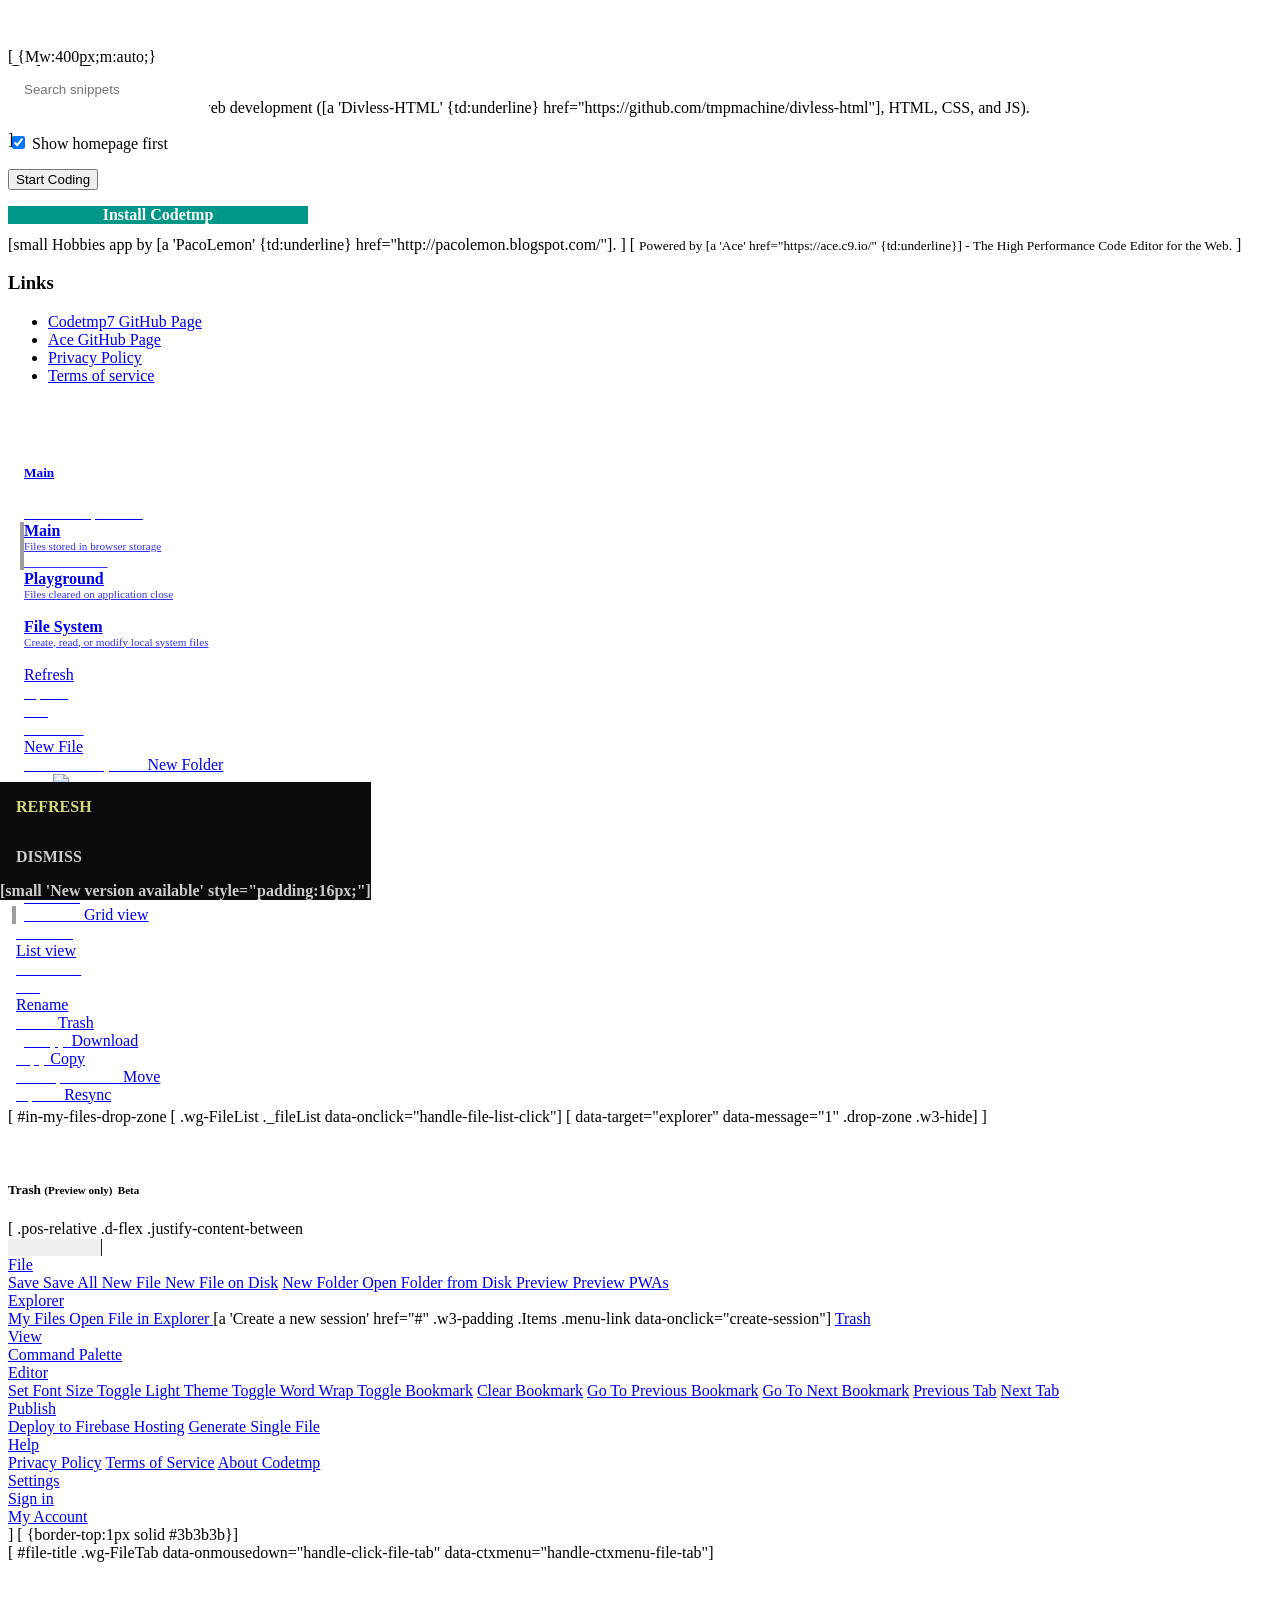
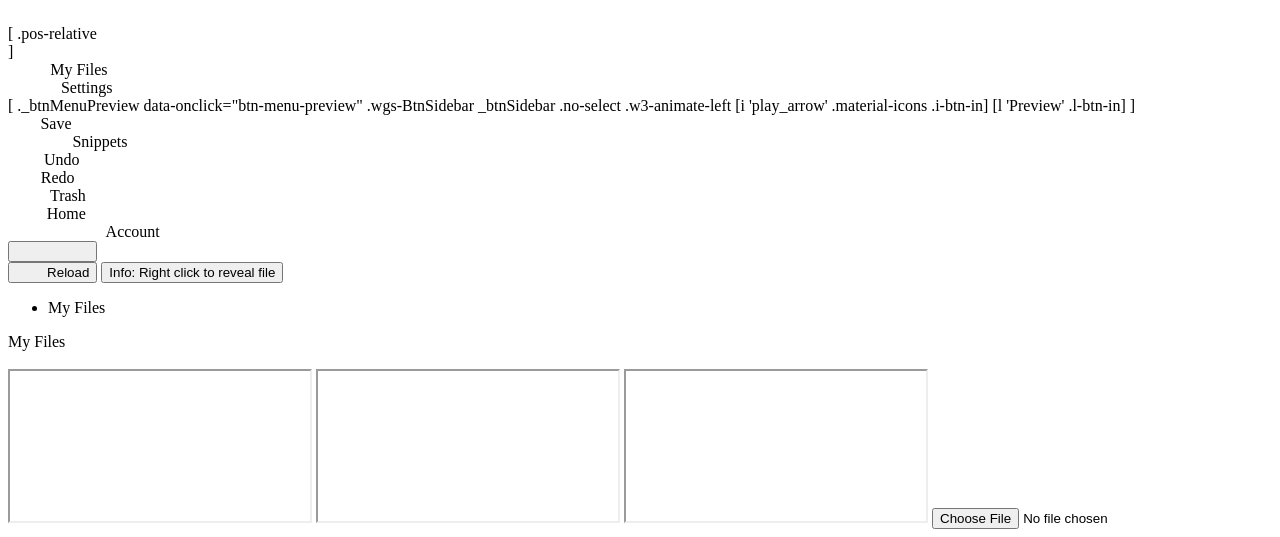
==== codetmp/.divless/index.html @ efb69589 "zap" ====
<!DOCTYPE html>
<html class="ov-hidden">
<head>
  <title>Codetmp7</title>
  <meta charset='utf-8'/>
  <meta name="mobile-web-app-capable" content="yes">
  <meta name="apple-mobile-web-app-capable" content="yes">
  <meta name='viewport' content='width=device-width, initial-scale=1, maximum-scale=1'>
  <meta content="Temporary web app online code editor" name="Description"/>
  <meta content="Temporary web app online code editor" property="og:description"/>
  <meta content="Codetmp" property="og:title"/>
  <meta content="notranslate" name="google"/>
  <meta content="assets/images/192.png" property="og:image"/>
  <link rel="manifest" href="manifest.json" crossorigin="use-credentials"/>
  <link rel="apple-touch-icon" sizes="128x128" href="assets/images/128ap.png">
  <link rel="shortcut icon" sizes="16x16" type='image/x-icon' href="[data-uri]">
  
  <!-- # css -->
  <link rel="stylesheet" href="css/style.css"/>
  <link rel="stylesheet" href="css/widgets.css"/>
  <link rel="stylesheet" href="css/app.css"/>
  <link rel="stylesheet" href="css/skin-default.css"/>
  <link rel="stylesheet" href="css/file-tree.css"/>

  <!-- <link href="https://fonts.googleapis.com/css2?family=Material+Icons+Round" rel="stylesheet"> -->
</head>
<body class="bg5" data-view-group="feat features-cloud" data-view-states="">
  
  <style id="preload-material">.material-icons{max-width:37.5px;overflow:hidden;color:transparent}</style>

  <div id="main-editor">
    <div class="w3-rest pos-relative h-100">
      <div id="in-home" class="in-window in-content col1 active">
        <div style="top:0;left:0;overflow:auto;z-index:2;" class="w-100 h-100 absolute">
          <div class="w3-hide-small" style="height:34px;"></div>
          
          <div class="w3-padding homepage-content">
            <div>
              <h3 style="font-weight:bold;margin-bottom: 0">Codetmp7</h3>
              <p>Web IDE for serverless static web development ([a 'Divless-HTML' {td:underline} href="https://github.com/tmpmachine/divless-html"], HTML, CSS, and JS).</p>
              <p>
                <input id="check-show-homepage" class="w3-check" type="checkbox" checked oninput="ui.ToggleHomepageSetting()"/> <label for="check-show-homepage">Show homepage first</label>
              </p>
              <button class="d-block " data-onclick="toggle-homepage">
                Start Coding
              </button>
              <div style="height:1rem"></div>
              <div class="w3-button w3-border d-block w3-hide" style="text-align: center;background: #009688;color:#fff;max-width: 300px" id="buttonInstall">
                <div class="w3-small w3-padding-small" style="font-weight:bold;">Install Codetmp</div>
              </div>
              <div style="height:12px"></div>
              [small 
                Hobbies app by [a 'PacoLemon' {td:underline} href="http://pacolemon.blogspot.com/"].
              ]
              [
                <small>Powered by [a 'Ace' href="https://ace.c9.io/" {td:underline}] - The High Performance Code Editor for the Web.</small>
              ]
            </div>
            <div>
              <h3 style="font-weight:bold;">Links</h3>
              <ul class="c links">
                <li><a href="https://github.com/tmpmachine/codetmp">Codetmp7 GitHub Page</a></li>
                <li><a href="https://github.com/ajaxorg/ace">Ace GitHub Page</a></li>
                <li><a href="pages/PP.html">Privacy Policy</a></li>
                <li><a href="pages/TOS.html">Terms of service</a></li>
              </ul>
            </div>
          </div>
        </div>
      </div>

      <div id="in-home-block" class="in-window in-block" style="z-index:0;"></div>

      <!-- # file manager -->
      <div id="in-my-files" class="in-window in-content col1 d-grid">

        <div class="w3-hide-small" style="height:34px;"></div>
        
        <div>

          <div class="border-bottom-dark menu-action d-flex" style="align-items: center;padding:8px 12px 0;justify-content: space-between;">  
            
            <div class="w3-left">

              <a href="javascript:void(0)" class="no-select option-menu" ondragstart="return false;" ondrop="return false;" tabindex="0">
                <div class="Btn w3-right w3-hover-none li no-select d-flex" style="align-items: center;padding:0">
                  <h5 class="Btn w3-medium w3-padding-small w3-left no-select" style="font-weight:bold;" id="workspace-title">Main</h5>
                  <i class="Btn material-icons w3-left">arrow_drop_down</i>
                </div>
                <div class="uid-A workspace no-select" onmousedown="event.preventDefault ? event.preventDefault() : event.returnValue = false" style="right:initial;left:0">
                  <div>
                    <div class="Btn w3-padding  active" data-kind="item" data-onclick="change-workspace" data-index="0" data-target="Main" style="grid-template-columns: 1fr auto">
                      <div class="w3-small w3-padding-small" title="Default workspace">
                        <b>Main</b>
                        <div style="opacity: 0.8;font-size: 0.7rem">Files stored in browser storage</div>
                      </div>
                      <i class="material-icons">done_outline</i>
                    </div>
                    <div class="Btn w3-padding " data-kind="item" data-onclick="change-workspace" data-index="1" data-target="Playground" style="grid-template-columns: 1fr auto;align-items: center">
                      <span class="w3-small w3-padding-small" title="Secondary workspace">
                        <b>Playground</b>
                        <div style="opacity: 0.8;font-size: 0.7rem">Files cleared on application close</div>
                      </span>
                      <i class="material-icons">done_outline</i>
                    </div>
                    <div class="Btn w3-padding " data-kind="item" data-onclick="change-workspace" data-index="2" data-target="File System" style="grid-template-columns: 1fr auto;align-items: center">
                      <span class="w3-small w3-padding-small" title="Local system workspace">
                        <b>File System</b>
                        <div style="opacity: 0.8;font-size: 0.7rem">Create, read, or modify local system files</div>
                      </span>
                      <i class="material-icons">done_outline</i>
                    </div>
                  </div>
                </div>
              </a>
              <style type="text/css">
                .option-menu > div .Btn { border-left: 4px solid #9e9e9e; }
                .option-menu > div .Btn:not(.active) { border-left: 4px solid transparent; }
                .workspace .Btn .material-icons { opacity: 0.8 }
                .workspace .Btn:not(.active) .material-icons { visibility: hidden }
              </style>

            </div>

            <div class="w3-right d-flex" style="flex-wrap: wrap;justify-content: flex-end;">
              <div>

                  <a href="javascript:void(0)" class="no-select option-menu authorized " data-onclick="sync-from-drive" tabindex="0" ondragstart="return false;" ondrop="return false;">
                    <div class="Btn w3-button w3-right w3-hover-none li">
                      <div class="Btn w3-hide-medium w3-hide-small w3-small w3-padding-small w3-left">Refresh</div>
                      <i class="Btn material-icons">refresh</i>
                    </div>
                  </a>
                  <a href="javascript:void(0)" class="no-select option-menu" tabindex="0" ondragstart="return false;" ondrop="return false;">
                    <div class="Btn w3-button w3-right w3-hover-none li">
                      <i class="Btn material-icons">add</i>
                    </div>
                    <div class="uid-A">
                      <div>
                        <div class="Btn w3-padding " data-onclick="new-file">
                          <i class="material-icons">note_add</i>
                          <div class="w3-small w3-padding-small" title="New file">New File</div>
                        </div>
                        <div class="Btn w3-padding " data-onclick="new-folder">
                          <i class="material-icons">create_new_folder</i>
                          <span class="w3-small w3-padding-small" title="New folder">New Folder</span>
                        </div>
                        <div class="Btn w3-padding " data-onclick="clone-repo">
                          <div class="d-flex" style="justify-content: center;align-items: center;">
                            <i class="material-icons" style="visibility:hidden">http</i>
                            <img class="material-icons absolute" style="font-size: 1.3em;" src="assets/images/GitHub_Logo.png" width="36">
                          </div>
                          <div class="w3-small w3-padding-small">Clone Git Repository</div>
                        </div>
                        <div class="Btn w3-padding " data-onclick="upload-file">
                          <i class="material-icons">upload_file</i>
                          <span class="w3-small w3-padding-small" title="New folder" data-target="#file-upload">Upload a File</span>
                        </div>
                        <div class="Btn w3-padding " data-onclick="paste">
                          <i class="material-icons">paste</i>
                          <span class="w3-small w3-padding-small Label">Move here</span>
                        </div>
                        <div class="Btn w3-padding " data-onclick="create-workspace">
                          <i class="material-icons">workspaces</i>
                          <span class="w3-small w3-padding-small">Create Workspace</span>
                        </div>
                      </div>
                    </div>
                  </a>
                  <a href="javascript:void(0)" class="no-select option-menu notif-button" tabindex="0" ondragstart="return false;" ondrop="return false;">
                    <div class="Btn w3-button w3-right w3-hover-none li">
                      <i class="Btn material-icons">notifications</i>
                    </div>
                    <div class="uid-A" style="min-width:280px;font-size:0.7rem">
                      <div id="notif-list" class="ov-auto"></div>
                    </div>
                  </a>

              </div>

            </div>

          </div>

          <div class="d-grid" style="grid-template-columns: 1fr auto;padding:4px">

            <div class="ov-auto" style="scroll-behavior: smooth;">
              <div id="breadcrumbs" class="d-inline-flex no-select w3-small w3-padding"></div>
            </div>
            <div class="d-flex" style="justify-content: flex-end;padding:0 8px 0 0;align-items: center;">
              <a href="javascript:void(0)" class="no-select option-menu" tabindex="0" ondragstart="return false;" ondrop="return false;">
                <div class="Btn w3-button w3-right w3-hover-none li">
                  <i id="view-type-icon" class="Btn material-icons">grid_view</i>
                </div>
                <div class="uid-A" style="width: 150px">
                  <div>
                    <div class="Btn w3-padding  active" data-onclick="change-file-list-view" data-type="grid">
                      <i class="material-icons">grid_view</i>
                      <span class="w3-small w3-padding-small" title="New folder">Grid view</span>
                    </div>
                    <div class="Btn w3-padding " data-onclick="change-file-list-view" data-type="list">
                      <i class="material-icons">view_list</i>
                      <div class="w3-small w3-padding-small" title="New file">List view</div>
                    </div>
                  </div>
                </div>
              </a>
              <a href="javascript:void(0)" class="no-select option-menu btn-file-action w3-hide" tabindex="0" ondragstart="return false;" ondrop="return false;">
                <div class="Btn w3-button w3-right w3-hover-none li">
                  <i class="Btn material-icons">more_vert</i>
                </div>
                <div class="uid-A">
                  <div>
                    <div class="Btn d-block w3-padding " data-onclick="file-rename">
                      <i class="material-icons">edit</i>
                      <div class="w3-small w3-padding-small">Rename</div>
                    </div>
                    <div class="Btn d-block w3-padding " data-onclick="file-delete">
                      <i class="material-icons">delete</i>
                      <span class="w3-small w3-padding-small" title="Move to trash">Trash</span>
                    </div>
                    <div class="Btn d-block w3-padding " data-onclick="file-download">
                      <i class="material-icons">get_app</i>
                      <span class="w3-small w3-padding-small">Download</span>
                    </div>
                    <div class="Btn d-block w3-padding " data-onclick="copy">
                      <i class="material-icons">copy</i>
                      <span class="w3-small w3-padding-small">Copy</span>
                    </div>
                    <div class="Btn d-block w3-padding " data-onclick="move">
                      <i class="material-icons">drive_file_move</i>
                      <span class="w3-small w3-padding-small">Move</span>
                    </div>
                    <div class="Btn d-block w3-padding  authorized" data-onclick="file-unload">
                      <i class="material-icons">refresh</i>
                      <span class="w3-small w3-padding-small">Resync</span>
                    </div>
                  </div>
                </div>
              </a>
            </div>

          </div>

        </div>

        [ #in-my-files-drop-zone
          <!-- # widget file list -->
          [ .wg-FileList ._fileList data-onclick="handle-file-list-click"]
          [ data-target="explorer" data-message="1" .drop-zone .w3-hide]
        ]

      </div>

      <div id="in-trash" class="in-window in-content bg1 col1 ov-hidden">
        <div class="w3-hide-small" style="height:34px;"></div>
        <div class="w3-padding border-bottom-dark">
          <div class="no-select">
            <h5><b>Trash <small>(Preview only)</small> <small class="w3-black w3-round" style="padding:0 2px 2px ;">Beta</small></b></h5>
          </div>
        </div>
        <div class="h-100">
          <div style="z-index:1;" class="ov-auto pos-relative h-100">
            <div id="list-trash" class="w3-padding d-flex" style="flex-flow:wrap;"></div>
          </div>
        </div>
      </div>

      <div id="in-trash-block" class="in-window in-block"></div>
      <div id="in-settings-block" class="in-window in-block"></div>

      <!-- # editor window -->
      <div class="in-window d-grid ov-hidden h-100">
        <div class="pos-relative h-100 d-grid" style="grid-template-rows:auto auto 1fr;">
          
          <div id="nav-bar" class="no-select w3-small w-100">

            [ .pos-relative .d-flex .justify-content-between

              <div class="menu-bar">
                
                <button class="tree-explorer-btn-expand  d-none" title="File Tree Explorer (Alt + Q)" data-onclick="expand-tree-explorer" style="border: 0;cursor: pointer;color: #97bcc1;border-right: 1px solid hsl(214deg 14% 13%);">
                  <i class="material-icons i-btn-in">chevron_right</i>
                </button>
                <div class="drop-menu">
              <a href="#" class="Root w3-padding">File</a>
                  <div class="Submenu">
                    <a href="#" class="w3-padding Items menu-link" data-onclick="save" data-shortcut="Ctrl + S"> Save </a>
                    <a href="#" class="w3-padding Items menu-link" data-onclick="save-all" data-shortcut="Ctrl + Shift + S"> Save All </a>
                    <a href="#" class="w3-padding Items menu-link" data-onclick="new-file" data-shortcut="Alt + N"> New File </a>
                    <a href="#" class="w3-padding Items menu-link hide" data-onclick="new-file-on-disk">New File on Disk</a>
                    <a href="#" class="w3-padding Items menu-link" data-onclick="new-folder" data-shortcut="Alt + Shift + N"> New Folder </a>
                    <a href="#" class="w3-padding Items menu-link feature-fs" data-onclick="open-disk-folder" data-shortcut="Ctrl + O"> Open Folder from Disk </a>
                    <a href="#" class="w3-padding Items menu-link" data-onclick="preview" data-shortcut="Ctrl + Enter"> Preview </a>
                    <a href="#" class="w3-padding Items menu-link" data-onclick="preview-at-pwa" data-shortcut="Ctrl + Shift + Enter">Preview PWAs</a>
                  </div>
                </div>
                <div class="drop-menu">
              <a href="#" class="Root w3-padding">Explorer</a>
                  <div class="Submenu">
                    <a href="#" class="w3-padding Items menu-link" data-onclick="my-files" data-shortcut="Alt + M"> My Files </a>
                    <a href="#" class="w3-padding Items menu-link" data-onclick="open-in-explorer" data-shortcut="Alt + O"> Open File in Explorer </a>
                    [a 'Create a new session' href="#" .w3-padding .Items .menu-link data-onclick="create-session"]
                    <a href="#" class="w3-padding Items menu-link w3-hide" data-onclick="trash"> Trash </a>
                  </div>
                </div>
                <!-- view menu -->
                <div class="drop-menu">
                  <a href="#" class="Root w3-padding">View</a>
                  <div class="Submenu">
                    <a href="#" class="w3-padding Items menu-link" data-onclick="command-palette" data-shortcut="Ctrl + Shift + P"> Command Palette </a>
                  </div>
                </div>

                <div class="drop-menu">
              <a href="#" class="Root w3-padding">Editor</a>
                  <div class="Submenu">
                    <a href="#" class="w3-padding Items menu-link" data-onclick="set-font-size"> Set Font Size </a>
                    <a href="#" class="w3-padding Items menu-link" data-onclick="toggle-editor-theme"> Toggle Light Theme </a>
                    <a href="#" class="w3-padding Items menu-link" data-onclick="toggle-word-wrap"> Toggle Word Wrap </a>
                    <a href="#" class="w3-padding Items menu-link" data-onclick='' data-shortcut="Alt + K, K"> Toggle Bookmark</a>
                    <a href="#" class="w3-padding Items menu-link" data-onclick='' data-shortcut="Alt + K, L"> Clear Bookmark</a>
                    <a href="#" class="w3-padding Items menu-link" data-onclick='' data-shortcut="Ctrl + Alt + ,"> Go To Previous Bookmark</a>
                    <a href="#" class="w3-padding Items menu-link" data-onclick='' data-shortcut="Ctrl + Alt + ."> Go To Next Bookmark</a>
                    <a href="#" class="w3-padding Items menu-link" data-onclick='' data-shortcut="Alt + ,"> Previous Tab</a>
                    <a href="#" class="w3-padding Items menu-link" data-onclick='' data-shortcut="Alt + ."> Next Tab</a>
                  </div>
                </div>
                <div class="drop-menu">
              <a href="#" class="Root w3-padding">Publish</a>
                  <div class="Submenu">
                    <a href="#" class="w3-padding Items menu-link authorized" data-onclick="modal" data-target="deploy-firebase">Deploy to Firebase Hosting</a>
                    <a href="#" class="w3-padding Items menu-link" data-onclick="generate-single-file" data-shortcut="Alt + P">Generate Single File</a>
                  </div>
                </div>
                <div class="drop-menu">
              <a href="#" class="Root w3-padding">Help</a>
                  <div class="Submenu">
                    <a href="pages/PP.html" class="w3-padding Items">Privacy Policy</a>
                    <a href="pages/TOS.html" class="w3-padding Items">Terms of Service</a>
                    <a href="#" class="w3-padding Items menu-link" data-onclick="about">About Codetmp</a>
                  </div>
                </div>

              </div>

              <div class="menu-bar">

                <div class="drop-menu">
                <a href="#" class="Root w3-padding menu-link" data-onclick="modal" data-target="settings">Settings</a>
                </div>
                <div class="drop-menu unauthorized">
                  <a href="#" class="Root w3-padding menu-link" data-onclick="modal" data-target="account">Sign in</a>
                </div>
                <div class="drop-menu authorized">
                  <a href="#" class="Root w3-padding menu-link" data-onclick="modal" data-target="account">My Account</a>
                  <!-- <div class="Submenu" style="right:0">
                    <a href="#" class="w3-padding Items menu-link" data-onclick="sign-out">Sign out</a>
                  </div> -->
                </div>

              </div>

            ]

            <!-- # navbar line -->
            [ {border-top:1px solid #3b3b3b}]

          </div>
          
          <div class="d-grid pos-relative file-tab-container">
            
            <!-- # file tab -->
            [ #file-title .wg-FileTab data-onmousedown="handle-click-file-tab" data-ctxmenu="handle-ctxmenu-file-tab"]

            <div id="more-tab" data-onclick="more-tab" class=" w3-left pos-relative d-none" style="z-index:1;">
              <div>
                <div class="w3-rest pos-relative" style="padding:18px 24px;line-height:1.5em;">
                  <div class="file-tab-name no-select w3-small w3-left h-100 d-flex w-100 absolute" data-title="__name__" style="left:0;top:0;color:#fff!important;font-weight:bold;align-items:center;justify-content:center;">
                    <i class="material-icons">navigate_next</i>
                  </div>
                </div>
              </div>
              <div style="height:3px"></div>
            </div>
          </div>
          
          [ .pos-relative
            <div id="editor-wrapper" spellcheck="false" class="relative h-100" style="background:#21252b;"></div>
            <div data-target="editor" data-message="1" class="drop-zone w3-hide"></div>
          ]
        </div>
      </div>
    </div>
    <div id="sidebar" class="w3-animate-left HIDE ov-auto" data-onclick="handle-sidebar-btn-click">
      
      <!-- # sidebar -->
      <div class="Inner sidebar-inner h-100">
        <div id="btn-menu-my-files" class="wgs-BtnSidebar _btnSidebar no-select" menu="in-my-files">
          <i class="material-icons i-btn-in">folder</i>
          <label class="l-btn-in">My Files</label>
        </div>
        <div id="btn-menu-settings" class="w3-animate-left wgs-BtnSidebar _btnSidebar no-select  w3-hide-medium w3-hide-large" data-onclick="toggle-settings">
          <i class="material-icons i-btn-in">settings</i>
          <label class="l-btn-in">Settings</label>
        </div>
        <div id="btn-menu-preview-wrapper" class="relative" style="z-index:0;">
          [ ._btnMenuPreview data-onclick="btn-menu-preview" .wgs-BtnSidebar _btnSidebar .no-select .w3-animate-left
            [i 'play_arrow' .material-icons .i-btn-in]
            [l 'Preview' .l-btn-in]
          ]
        </div>
        <div id="btn-menu-save-wrapper" class="relative" style="z-index:0;">
          <div data-onclick="btn-menu-save" class=" wgs-BtnSidebar _btnSidebar w3-animate-left no-select">
            <i class="material-icons i-btn-in">save</i>
            <label class="l-btn-in">Save</label>
          </div>
        </div>
        <div id="btn-menu-template" data-onclick="btn-menu-template" class=" w3-animate-left wgs-BtnSidebar _btnSidebar no-select">
          <i class="material-icons i-btn-in">extension</i>
          <label class="l-btn-in">Snippets</label>
        </div>
        <div id="btn-undo" data-onclick="btn-undo" class=" w3-animate-left wgs-BtnSidebar _btnSidebar no-select w3-hide-medium w3-hide-large">
          <i class="material-icons i-btn-in">undo</i>
          <label class="l-btn-in">Undo</label>
        </div>
        <div id="btn-redo" data-onclick="btn-redo" class=" w3-animate-left wgs-BtnSidebar _btnSidebar no-select w3-hide-medium w3-hide-large">
          <i class="material-icons i-btn-in">redo</i>
          <label class="l-btn-in">Redo</label>
        </div>
        <div id="btn-menu-trash" data-onclick="btn-menu-trash" class=" wgs-BtnSidebar _btnSidebar no-select hide " menu="in-trash">
          <i class="material-icons i-btn-in">delete</i>
          <label class="l-btn-in">Trash</label>
        </div>
        
        <div id="btn-home-wrapper" class="hide w3-animate-left pos-relative" style="z-index:0;">
          <div id="btn-home" id="btn-home" class="wgs-BtnSidebar _btnSidebar no-select w3-hide-medium w3-hide-large " data-onclick="toggle-homepage">
            <i class="material-icons i-btn-in">home</i>
            <label class="l-btn-in">Home</label>
          </div>
        </div>
        <div id="btn-account-wrapper" class="hide w3-animate-left wgs-BtnSidebar _btnSidebar no-select  w3-hide-medium w3-hide-large" data-onclick="toggle-account">
          <i class="material-icons i-btn-in">account_circle</i>
          <label class="l-btn-in">Account</label>
        </div>
        <div class="bg5x absolute" style="top:0;left:0;right:0;bottom:0;z-index:-2;"></div>
      </div>
      <!--  -->
      <!-- END OF SIDEBAR MENU -->


      <!-- FILE TREE EXPLORER -->
      <!--  -->
      <div class="tree-explorer d-none">
        <div class="no-select w3-small">
          <button data-onclick="collapse-tree-explorer" class=" tree-explorer-btn-collapse">
            <i class="material-icons i-btn-in">chevron_left</i>
          </button>
        </div>
        <div>
          <button data-onclick="reload-file-tree" class=" tree-explorer-btn-collapse">
            <i class="material-icons i-btn-in">sync</i> Reload
          </button>
          <button>Info: Right click to reveal file</button>
        </div>
        <div id="file-tree" class="d-grid">
          <ul class="file-tree-list file-tree" data-fid="-1">
            <li class="folder-root open">
              <span class="folder-name root" data-fid="-1">My Files</span>
              <ul class="isLoaded"></ul>
            </li>
          </ul>
        </div>
        <div id="tree-workspace">
          <div data-fid="-1" class="--active no-select">My Files</div>
        </div>
      </div>
      <!--  -->
      <!-- END OF FILE TREE EXPLORER -->

    </div>
    <div id="status-bar" class="no-select">
      <small id="txt-sync"></small>
      <span>&nbsp;</span>
    </div>
  </div>

  <div id="limbo" class="limbo">
    <iframe name="PreviewFrame" id="PreviewFrame" src=""></iframe>
    <iframe name="PreviewFramePWA" id="PreviewFramePWA" src=""></iframe>
    <iframe name="_frameSilentRefresj" src=""></iframe>
    <input id="file-upload" type="file" onchange="compoFileReader.uploadFile(this)">
  </div>

  <template id="tmp-file-tree-file">
    <li><span class="file-name"></span></li>
  </template>

  <template id="tmp-file-tree-directory">
    <li>
      <span class="folder-name"></span>
      <ul></ul>
    </li>
  </template>


  <template id="modal-v2">
  <style>
    :host {
      position: relative;
    }
    *,:after,:before{box-sizing:border-box}
    .window {
      padding: 16px 0;
      position:fixed;
      top:0;
      left:0;
      right:0;
      bottom:0;
      visibility: visible;
      opacity: 1;
      display: grid;
      margin:0 auto;
      max-width:544px;
      align-items: center;
      transition: 0.25s
    }
    .window.hide {
      visibility: hidden;
      opacity: 0;
    }
    .window .modal {
      transition: 0.25s;
      transform: scale(1);
      display: grid;
      grid-template-rows: 1fr;
      align-items:  center;
      /*grid-template-rows: auto 1fr auto;*/
      margin: 0 16px;
      position: relative;
      overflow: hidden;
      max-height: 100%;
      outline: 1px solid  #2e2e2e;
    }
    .window.hide .modal {
      transform: scale(0.95);
      visibility: hidden;;
    }
    .window .overlay{
      background: #000000aa;
      width: 100%;
      height: 100%;
      position: fixed;
      top: 0;
      left: 0;
    }
    slot {
      overflow:  hidden;
      display: grid;
      max-height: 100%;
      grid-template-rows:  1fr;
    }
  </style>
  
  <div class="window hide">
    <div class="overlay"></div>
    <div class="modal">
      <slot name="content"></slot>
    </div>
  </div>
</template>



<!-- # dialogs -->
<!-- =========== -->

<!-- # dialogs -->
  <!-- ========= -->
  <div class="_dialogTemplates" hidden>
    <template class="_dialogLoading">
      [dialog .wg-windog data-empty="true"
        [ .backdrop data-backdrop
          [ .wg-loading
            <svg viewBox="0 0 50 50" xmlns="http://www.w3.org/2000/svg"><circle cx="25" cy="25" r="20" fill="none" stroke="#ffffffaa" stroke-dasharray="100" stroke-dashoffset="75" stroke-width="4"/></svg>
          ]
        ]
      ]  
    </template>
    <template class="_dialogConfirm">
      [dialog .wg-windog
      <!-- # dialog confirm -->
      [ .backdrop]
      <div class="inner">
      [ .wrapper
      
          <form method="dialog" data-ref="form">
          [ data-slot="message"]
          [ .flex .void-1]
          [ .d-flex .justify-end .gap-full
              [btn 'OK' value="ok"]
              [btn 'Cancel']
          ]
          </form>
      ]
      </div>
      ]
    </template>
    <template class="_dialogAlert">
        [dialog .wg-windog
        <!-- # dialog alert -->
        [ .backdrop]
        <div class="inner">
        [ .wrapper
            
            <form method="dialog" data-ref="form">
            [ data-slot="message"]
            [ .flex .void-1]
            [ .text-center
                [btn 'Ok']
            ]
            </form>
        ]
        </div>
        ]
    </template>
    <template class="_dialogPrompt">
        [dialog .wg-windog
        <!-- # dialog prompt -->
        [ .backdrop]
        <div class="inner">
        [ .wrapper
            
            <form method="dialog" data-ref="form">
            [ data-slot="message"]
            [ .flex .void-50]
            
            [in type="text" data-slot="input" .input-style-default]
            [ .flex .void-1]
            
            [ .d-flex .justify-end .gap-full
                [btn 'Ok' value="ok"]
                [btn 'Cancel']
            ]
            </form>
        ]
        </div>
        ]
    </template>
  </div>

<!-- # templates -->
<!-- =========== -->

  <template id="tmp-notif" class="Export">
    <div class="w3-padding Btn">
      <span class="Timestamp"></span>
      <div>
        <div class="Title" style="font-weight:bold"></div>
        <div class="Content"></div>
      </div>
    </div>
  </template>
  <template id="tmp-keyboard-shortcut" class="Export">
    <small class="shortcuts w3-right"></small>
  </template>
  <template id="tmp-hints" class="Export">
    <div class="w3-white">
      <div class="Container" data-index="">
        <div class="search-hints pos-relative">
          <div class="Title w3-padding d-block"></div>
        </div>
      </div>
    </div>
  </template>
  <template id="tmp-hints-last" class="Export">
    <div class="w3-white ov-hidden" style="border-radius:0 0 4px 4px;">
      <div class="Container" data-index="">
        <div class="search-hints last pos-relative">
          <div class="Title w3-padding d-block"></div>
        </div>
      </div>
    </div>
  </template>
  <template id="tmp-breadcrumb" class="Export">
    <div class="w3-padding w3-button breadcrumbs Button"></div>
  </template>
  <template id="tmp-file-list" class="Export">
    <!-- # tmp-file-list -->
    [ .pos-relative .file-list .bg2 .files .pointer .no-select .Clicker data-action="confirm-click" title="" data-type="file" data-fid="" data="" data-kind="itemFile"
      <div class="text-center Area" style="padding:32px 0">
        [i 'insert_drive_file' class="material-icons Preview-icon" style="font-size:36px"]
      </div>
      <div class="inner">
        <i class="material-icons icons w3-medium w3-left Icon" style="padding:2px 0">insert_drive_file</i>
        <div class="w3-rest w3-small w3-padding pos-relative" style="font-weight:bold;">
          <div class="h-100 d-grid w-100 pos-absolute" style="top: 0;left: 0;">
            <div style="align-items: center;" class="h-100 Name d-flex"></div>
          </div>
        </div>
      </div>
    ]
  </template>
  <template id="tmp-folder-list" class="Export">
    <!-- # tmp-folder-list -->
    [ .folder-list .bg2 .folders .pointer .no-select .Clicker .inner data-action="confirm-click" title="" data-type="folder" data="" data-kind="itemFile"
      <i class="icons material-icons w3-medium w3-left" style="padding:2px 0">folder</i>
      <small class="relative ov-hidden" style="font-weight:bold">
        <div class="h-100 d-grid pos-absolute">
          <div style="align-items: center" class="h-100 Name d-flex"></div>
        </div>
      </small>
    ]
  </template>
  <template id="tmp-list-file-trash" class="Export">
    <div class="file-list files pointer no-select bg7 hover-bg3-light pos-relative" style="margin:0.1em;padding:0;">
      <div class="text-center w3-padding-32">
        <i class="material-icons w3-xxlarge" style="color:#777;">insert_drive_file</i>
      </div>
      <div class="bg2 w3-padding">
        <div class="w3-col" style="width:24px;">
          <i class="material-icons w3-medium w3-left" style="padding:2px 0;color:__iconColor__!important;">insert_drive_file</i>
        </div>
        <div class="w3-rest w3-small w3-padding pos-relative" style="font-weight:bold;">
          <div style="top:0;left:0" class="h-100 w-100 pos-absolute">
            __name__
          </div>
        </div>
      </div>
    </div>
  </template>
  <template id="tmp-list-folder-trash" class="Export">
    <div class="folder-list w3-left pointer no-select folders bg2 hover-bg3-light" style="margin:0.1em;padding:0;">
      <div class="d-grid" style="padding:8px 16px;grid-template-columns:auto 1fr;">
        <div style="width:24px;">
          <i class="material-icons w3-medium w3-left" style="padding:2px 0;color:__iconColor__!important;">folder</i>
        </div>
        <small class="relative ov-hidden" style="font-weight:bold;">
          <div style="top:0;left:0;" class="h-100 w-100 pos-absolute">
            __name__
          </div>
        </small>
      </div>
    </div>
  </template>
  
  <template id="tmp-file-tab" class="Export">
    <!-- # tmp-file-tab -->
    [ .w3-left .file-tab .relative data-kind="itemFileTab" data-title="" data-parent-id=""
      [ .Indicator]
      [ 
        <div class="w3-right" style="padding:6px 10px;">
          [i .file-closer .material-icons .w3-right .w3-button .w3-hover-none .w3-hover-text-light-grey .w3-medium .w3-text-gray .icon-rename data-action="close" {padding:4px 0 4px 9px;}]
        </div>
        <div class="w3-rest pos-relative" style="padding:18px 24px;line-height:1.5em;">
          [ .file-tab-name .no-select .w3-small .file-name .w3-left .w-100 .absolute]
        </div>
      ]
    ]
  </template>
  
  <template id="msg-git-rate-limit" class="Export">
    <div>Rate limit remaining : <b><span class="Rate">54</span></b>. <a href="https://github.com/tmpmachine/codetmp/wiki/GitHub-Rate-Limit" target="_blank">(What is this? <span class="material-icons" style="font-size:14px">open_in_new</span>)</a></div>
  </template>
  <template id="msg-drop-zone-no-edit" class="Export">
    <div>
      <i class="material-icons">upload</i><br>
      <p>Drop to open files on editor.</p>
    </div>
  </template>
  <template id="msg-drop-zone" class="Export">
    <div>
      <i class="material-icons">upload</i><br>
      <!-- <p class="Helpnote">Hold <b>Ctrl</b> key to enable local editing of dropped files.</p> -->
      <!-- <p class="Helpnote w3-hide">(Feature disabled, window not focused)</p> -->
      <p class="Helpnote">Drop your files here</p>
    </div>
  </template>
  <template id="msg-drop-edit-mode" class="Export">
    <div>
      <i class="material-icons">edit</i><br>
      <p>Drop your files here.</p>
    </div>
  </template>
  <template data-name="tree-node" class="Export">
    <ul class="file-tree-list file-tree d-none" data-fid="-1">
      <li class="folder-root open">
        <span class="folder-name root" data-fid="">Root</span>
        <ul class="isLoaded"></ul>
      </li>
    </ul>
  </template>

    <div class="w-100 search-box w3-hide Export" style="position:fixed;z-index:8177;top:0;height:0;padding-top:3rem">
      [ {Mw:400px;m:auto;}
        <div class="pos-relative">
          <div class="search-box relative">
            <div class="w3-round w3-white d-grid relative" style="z-index:1;grid-template-columns:1fr auto;align-items:center">
              <div class="button-tb ov-hidden">
                <input id="search-input" class="w3-round w3-white w3-padding w-100" autocomplete='off' data-onkeydown="cmd-select-command" data-oninput="cmd-search-command" placeholder='Search snippets' type='text' name='q' style="border:0;padding:16px"/>
              </div>
              <div>
                <label for="search-input">
                  <i id="btn-search" class="material-icons ai-button" onclick="resetSearch(this)">search</i>
                </label>
              </div>
            </div>
          </div>
        </div>
        <div id="search-result" class="pos-relative" style="z-index:1;top:-2px;"></div>
      ]
    </div>
    
    <template id="tmp-quick-search" data-export>
      [ data-view-group="feat" data-view-name="quickSearch"
        [ .w-100 .wg-QuickSearch style="position:fixed;z-index:8177;top:0;height:0;padding-top:3rem"
          [ {Mw:400px;m:auto;}
            [ .pos-relative
              [ .d-grid .relative {z:1;cols:1fr auto;} .align-items-center
                [in ._searchInput .w-100 autocomplete='off' data-lazy-onkeydown="cmd-select-command" data-lazy-oninput="cmd-search-command" placeholder="Search file tree" type="text"]
              ]
            ]
            [ ._searchResult .pos-relative {z:1;top:-2px}]
          ]
        ]
      ]
    </template>
    
    <div id="update-notif" class="Export w-100" style="position:fixed;bottom:0;left:0;background:#0b0b0e;color:#ccc;z-index:8177;font-weight:bold">
      <div class="w3-right">
        <div id="btn-refresh" style="padding:16px;text-transform:uppercase;font-weight:bold;color:#d8d782;">Refresh</div>
        <div id="btn-dismiss" style="padding:16px;text-transform:uppercase;font-weight:bold;">Dismiss</div>
      </div>
      <div class="w3-rest">
        [small 'New version available' style="padding:16px;"]
      </div>
    </div>
    
    <modal-v2 class="modal-component Export" data-name="settings">
      <div class="Modal bg8 col1" slot="content">
        <div class="Header no-select d-flex justify-content-between">
          <h5><b class="title">Settings</b></h5>
          <button class="material-icons toggler close-btn">close</button>
        </div>
        <div class="Content">
          
          <section>
            <h6 style="font-weight:bold;">Preview</h6>
            <p>
              <label><input data-name="divlessHTMLEnabled" class="autofocus w3-check input-settings" type="checkbox"/> Convert Divless HTML format (.html files only)</label>
            </p>
            <p>
              <label><input data-name="linkPreviewWindowProcess" class="autofocus w3-check input-settings" type="checkbox"/> Link preview window process (might freeze editor while in debug mode)</label>
            </p>
            [small 'JavaScript (Terser) : ']
            [p
              <label><input data-name="minifyJs" class="autofocus w3-check input-settings" type="checkbox"/> Minify</label>
            ]
          </section>
          <hr/>
          <section>
            <h6 style="font-weight:bold;">File Manager</h6>
            <p>
              <label><input data-name="divlessHTMLFSEnabled" class="autofocus w3-check input-settings" type="checkbox"/> Convert Divless HTML format on file save (.html files only)</label>
            </p>
          </section>
          <hr/>
          <section>
            <h6 style="font-weight:bold;">Editor</h6>
            <p>
              <label><input data-name="emmetEnabled" class="w3-check input-settings" type="checkbox"/> Emmet Support</label>
            </p>
            <p>
              <label><input data-name="autoCompleteEnabled" class="w3-check input-settings" type="checkbox"/> Autocompletion</label>
            </p>
          </section>
          <hr/>
          <section>
            <h6 class="w3-hide" style="font-weight:bold;">Google Drive Sync</h6>
            <p>
            <label><input id="check-auto-sync" class="w3-check" type="checkbox" oninput="ui.toggleAutoSync()" checked/> Automatically sync files and folders</label>          
            </p>
          </section>
          <hr/>
    
          <!-- work offline -->
          <section>
            <h6 style="font-weight:bold;">Updates & Offline Access</h6>
            <button type="button" class="btn-style-1" style="width:auto" onclick="pwaCacher.update()">Check for updates</button>
            <button type="button" class="btn-style-1" style="width:auto" onclick="pwaCacher.removeUpdate()">Remove App Cache</button>
            [p '*) Removing app cache will disable offline access until you update the app manually by clicking on <b>Check for updates</b> button.']
          </section>
          <hr/>
    
          <section>
            <h6 style="font-weight:bold;">File Storage</h6>
            <p>Delete locally saved files & folders (doesn't affect your files on Google Drive).</p>
            <button class="btn-style-1 clickable toggler" style="width:auto" data-callback="clear-data">Clear data</button>
          </section>
          <hr/>
          <section>
            <h6 style="font-weight:bold;">GitHub Token</h6>
            <p>Set personal access token to get higher rate limit. Valid until this application is closed.</p>
            <p><label><input id="check-save-token" class="w3-check" type="checkbox" oninput="ui.toggleSaveToken()"/> Store token in browser storage</label></p>
            <button class="btn-style-1 clickable" style="width:auto" data-callback="set-git-token">Set token</button>
          </section>
        </div>
      </div>
    </modal-v2>
    
    <modal-v2 class="modal-component Export" data-name="snippet-manager">
      <div class="Modal bg8 col1" slot="content">
        <div class="Header no-select d-flex justify-content-between">
          <h5><b class="title">Snippet Manager</b></h5>
          <button class="material-icons toggler close-btn">close</button>
        </div>
        <div class="Content">
          <section>
            <p>
              <i>This feature is still in development.</i>
            </p>
            <p>
              You can manage custom snippets here.
            </p>
          </section>
        </div>
      </div>
    </modal-v2>
    
    <modal-v2 class="modal-component Export" data-name="deploy-firebase">
      <div class="Modal bg8 col1" slot="content">
        <div class="Header no-select d-flex justify-content-between">
          <h5><b class="title">Deploy to Firebase Hosting</b></h5>
          <button class="material-icons toggler close-btn">close</button>
        </div>
        <div class="Content">
          <section>
            <div class="unauthorized">You're not logged in. Sign in to use this feature.</div>
    
            <div class="feature-disabled" data-feature="firebase">
              Access to Firebase account is required.
              <div style="height:1em"></div>
              <button class="clickable btn-style-1 w-100" data-callback="grant-firebase-access">Grant Access</button>
            </div>
    
            <form class="authorized feature-enabled preventDefault if-post" data-onsubmit="deploy-hosting" data-feature="firebase">
              
              <p>Note : You are deploying current opened directory.</p>
              <small>Manage your project at <a href="https://firebase.google.com/" target="_blank"><u>Firebase</u></a></small>
    
              <div style="height:1em"></div>
              <small>Select Project</small>
              <select id="project-list" data-oninput="select-project" name="projectId"></select>
              <div style="height:1em"></div>
              <div>
                <small class="if-post">Select Site</small>
              </div>
              <select id="site-list" data-oninput="select-site" name="siteId"></select>
              <div style="height:1em"></div>
              <div>
                <small class="if-post">Cache-Control</small>
              </div>
              <input type="number" value="0" name="cacheControl"/> seconds
    
              <!-- deploy options -->
              <div>
    
                [h4 'Deploy options' {fw:bold}]
                
                <!-- firebase js options -->
                [small 'JavaScript (Terser) : ']
                [p
                  [l
                    [in name="minifyJs" .autofocus .w3-check .input-settings type="checkbox"] 
                    Minify
                  ]
                ]
                [small 'CSS (Lighting CSS, transform target : Chrome 95) : ']
                <mark class="w3-round" style="padding:0 2px 2px ;"><small>Beta</small></mark>
                [p
                  [l
                    <input name="minifyCss" class="autofocus w3-check input-settings" type="checkbox"/> 
                    Minify
                  ]
                  [l
                    <input name="transformCss" class="autofocus w3-check input-settings" type="checkbox"/> 
                    Transform
                  ]
                ]
    
              </div>
    
              <div style="height:1em"></div>
              <button class="btn-style-1">Deploy</button>
              <div style="height:1em"></div>
              <div id="deploy-logs"></div>
            </form>
    
          </section> 
        </div>
      </div>
    </modal-v2>
    
    <modal-v2 class="modal-component Export" data-name="file-download">
      <div class="Modal bg8 col1" slot="content">
        <div class="Header no-select d-flex justify-content-between">
          <h5><b class="title">File Download</b></h5>
          <button class="material-icons toggler close-btn">close</button>
        </div>
        <div class="Content">
          <section>
            <h6 style="font-weight:bold;">Download options</h6>
            <form class=" preventDefault" data-onsubmit="confirm-download">
              <p>
                <label class="no-select"><input class="w3-check" name="replaceDivless" type="checkbox"/> Convert Divless-HTML tag</label>
              </p>
              <p class="no-select">
              <!-- <p class="no-select _in-replaceFileTemplate"> -->
                <label class="no-select"><input class="w3-check" name="replaceFileTag" type="checkbox"/> Replace &lt;file> template </label>
              </p>
              <p class="no-select">
                <label class="no-select"><input class="w3-check" name="minifyJs" type="checkbox"/> Try to minify JavaScript files</label>
              </p>
              <div style="text-align:right;">
                <button class="btn-style-1 autofocus" name="submit" style="width:auto">Download</button>
              </div>
            </form>
          </section> 
        </div>
      </div>
    </modal-v2>
    
    <modal-v2 class="modal-component Export" data-name="generate-single-file">
      <div class="Modal bg8 col1" slot="content">
        <div class="Header no-select d-flex justify-content-between">
          <h5><b>Generate Single File</b></h5>
          <button class="material-icons toggler close-btn">close</button>
        </div>
        <div class="Content">
          <section>
            <h6 style="font-weight:bold;">File options</h6>
    
            <form onsubmit="event.preventDefault()">
            
              [
                [l class="no-select"
                  <input class="w3-check" name="replaceDivless" type="checkbox"/> Convert Divless HTML format
                ]
              ]
              [ .void .void-half]
              [small 'JavaScript (Terser) : ']
              [p
                <label><input name="minifyJs" class="autofocus w3-check input-settings" type="checkbox"/> Minify</label>
              ]
              [small 'CSS (Lighting CSS, transform target : Chrome 95) : ']
              <mark class="w3-round" style="padding:0 2px 2px ;">
                [small 'Beta']
              </mark>
              [p
                [l
                  <input name="minifyCss" class="autofocus w3-check input-settings" type="checkbox"/> 
                  Minify
                ]
                [l
                  <input name="transformCss" class="autofocus w3-check input-settings" type="checkbox"/> 
                  Transform
                ]
                [l
                  <input name="wrapCdata" class="autofocus w3-check input-settings" type="checkbox"/> 
                  Wrap in CDATA tags
                ]
              ]
    
              <div class="d-flex justify-content-end mt-1">
                <button class="btn-style-1 clickable toggler autofocus" data-callback="copy-generated-file" name="submit" style="width:auto">
                  <i class="material-icons" style="color:white">content_paste</i> 
                  <span class="ml-1">Copy</span>
                </button>
                <button class="btn-style-1 ml-2 clickable toggler" data-callback="generate-single-file" name="submit" style="width:auto">
                  <i class="material-icons" style="color:white">download</i> 
                  <span class="ml-1">Download</span>
                </button>
              </div>
    
            </form>
    
          </section>
        </div>
      </div>
    </modal-v2>
    
    <modal-v2 class="modal-component Export" data-name="account">
      <!-- # account, # my account -->
      <div class="Modal bg8 col1" slot="content">
        <div class="Header no-select d-flex justify-content-between">
          <h5><b>My Account</b></h5>
          <button class="material-icons toggler close-btn autofocus">close</button>
        </div>
        <div class="Content">
          <section>
    
            <!-- Backup and restore -->
            [h3 'Sync to Google Drive']
            [
              [ .d-flex .flex-wrap {gap:0.25rem}
                [ data-view-group="features-cloud" data-view-name-not="authorized"
                  <!-- authorize -->
                  [btn 'Authorize' .btn-style-1 data-onclick="authorize" .btn .btn-style-1]
                ]
              ]
              [s #txt-backup-status]
              [s #txt-restore-status]
            ][ {mb:0.5rem}]
    
            <p class="w3-small unauthorized">(!) Your files are <b>currently stored locally</b> in browser storage. Sign in to synchronize with Google Drive across devices.</p>
            <div id="g-signin2" class="unauthorized"></div>
            <div data-view-group="features-cloud" data-view-name="authorized">
              <!-- sign out, revoke token -->
              <button class="btn-style-1 clickable" style="width:auto" data-callback="sign-out">Sign out</button>
              <button class="btn-style-1" style="width:auto" data-onclick="revoke-access">Revoke access</button>
            </div>
            <hr/>
            <p class="w3-small">By using <b>Codetmp</b>, you're considered agreed to terms and condition written on articles below :</p>
            <ul>
              <li>
                 <u><a target="_blank" href="pages/TOS.html" style="font-weight:bold;">Terms of Service</a></u>
              </li>
              <li>
                 <u><a href="pages/PP.html" target="_blank" style="font-weight:bold;">Privacy Policy</a></u>
              </li>
            </ul>
            </section>
        </div>
      </div>
    </modal-v2>
    
    <modal-v2 class="modal-component Export" data-name="prompt">
      <div class="Modal bg8 col1" slot="content">
        <div class="Header no-select d-flex justify-content-between">
          <h5><b class="title"></b></h5>
          <button class="material-icons toggler close-btn">close</button>
        </div>
        <div class="Content">
          <form data-type="prompt">
            <section>
              <input type="" name="" class="w3-input autofocus" spellcheck="false">
              <small class="notes"></small>
              [ .void .void-full]
              <div class="text-right no-select">
                <button class="Btn-submit btn-style-1" type="submit" name="submit" ><i class="material-icons">check</i>Ok</button>
                <button type="button" class="toggler btn-style-2"><i class="material-icons">close</i>Cancel</button>
              </div>
            </section>
          </form>
          </div>
        </div>
      </div>
    </modal-v2>
    
    <modal-v2 class="modal-component Export" data-name="confirm">
      <div class="Modal bg8 col1" slot="content">
        <div class="Header no-select d-flex justify-content-between">
          <h5><b class="title">Confirm</b></h5>
          <button class="material-icons toggler close-btn">close</button>
        </div>
        <div class="Content">
          <form data-type="confirm">
            <section>
            <p class="message"></p>
            [ .void .void-full]
            <div class="text-right no-select">
              <button class="Btn-submit btn-style-1 autofocus" type="submit" name="submit" ><i class="material-icons">check</i>Ok</button>
              <button type="button" class="toggler btn-cancel btn-style-2"><i class="material-icons">close</i>Cancel</button>
            </div>
            </section>
          </form>
          </div>
        </div>
      </div>
    </modal-v2>
    



<script>
  (function() {
    let $ = document.querySelector.bind(document);
    let $$ = document.querySelectorAll.bind(document);

    let version = Math.floor(2.1);
    let templateId = `modal-v${version}`;
    class CustomElement extends HTMLElement {
      constructor() {
        super();
         /* production-script
        let template = document.createElement('template');
        template.setAttribute('id', templateId);
        template.innerHTML = "@replaceWithTemplateHTML@";
        document.querySelector('html').append(template);
        // */
        let content = $(`template#${templateId}`).content.cloneNode(true);
        this.attachShadow({mode: 'open'}).append(content);
        this.shadowRoot.querySelector('slot').addEventListener('slotchange', this.updateContent.bind(this));
        this.onclose = new CustomEvent('onclose');
        this.keyTrapper = this.keyTrapper.bind(this);
      }
      
      toggle(state) {
        let isClosed = this.shadowRoot.querySelector('.window').classList.toggle('hide');
        this.isShown = !isClosed;
        if (isClosed) {
          this.dispatchEvent(this.onclose);
          this.removeListener();
        } else {
          this.attachKeytrap();
        }
        return this;
      }
      
      close() {
        let isClosed = this.shadowRoot.querySelector('.window').classList.toggle('hide', true);
        this.dispatchEvent(this.onclose);
        this.removeListener();
      }
      
      removeListener() {
        document.removeEventListener('keydown', this.keyTrapper);
      }
      
      attachKeytrap() {
        let focusableElements = 'button, [href], input, select, textarea, [tabindex]:not([tabindex="-1"])';
        let focusableContent = this.modalContent.querySelector(focusableElements);
        this.firstFocusableElement = focusableContent[0]
        this.lastFocusableElement = focusableContent[focusableContent.length - 1]; 
        let autofocusElement = this.modalContent.querySelector('.autofocus');
        document.addEventListener('keydown', this.keyTrapper);
        let self = this;
        document.activeElement.blur();
        if (autofocusElement) {
          window.setTimeout(function() {
            autofocusElement.focus()
          }, 150);
        }
      }
      
      keyTrapper(e) {
        let isTabPressed = e.key === 'Tab' || e.keyCode === 9;
        let isEscape = e.key === 'Escape' || e.keyCode === 27;
        if (isEscape)
          this.close();
        if (!isTabPressed) {
          return;
        }
      
        if (e.shiftKey) { 
          if (document.activeElement === this.firstFocusableElement) {
            this.lastFocusableElement.focus(); 
            e.preventDefault();
          }
        } else {
          if (document.activeElement === this.lastFocusableElement) {
            this.firstFocusableElement.focus();
            e.preventDefault();
          }
        }
      }
      
      connectedCallback() {
        this.shadowRoot.querySelector('.overlay').addEventListener('click', this.close.bind(this));
      }
      
      updateContent(evt) {
        let contentDOM = evt.target.assignedNodes()[0];
        this.modalContent = contentDOM;
        for (let node of contentDOM.querySelectorAll('.toggler'))
          node.addEventListener('click', this.close.bind(this));
      }
    }
    customElements.define(templateId, CustomElement);
  })();
</script>

  <!--service worker handler-->
  <script>
    (function() {
      let worker;
      let checkUpdate;
      
      function clientUpdateHandler(swo) {
        let $ = function(query) { return document.querySelector(query) };
        if (worker)
          worker.waiting.postMessage({action: 'skipWaiting'});
        else if (swo)
          swo.waiting.postMessage({action: 'skipWaiting'});
        new Promise(function(resolve, reject) {
          if ($('#update-notif') !== null) {
            $('#update-notif').classList.toggle('active', true);
            $('#btn-refresh').onclick = resolve;
            $('#btn-dismiss').onclick = reject;
          } else {
            checkUpdate = setInterval(function() {
              if ($('#update-notif') !== null) {
                clearInterval(checkUpdate)
                $('#update-notif').classList.toggle('active', true);
                $('#btn-refresh').onclick = resolve;
                $('#btn-dismiss').onclick = reject;
              }
            }, 1000)
          }
        }).then(function() {
          $('#update-notif').classList.toggle('active', false);
          location.href = location.href;
        }).catch(function() {
          $('#update-notif').classList.toggle('active', false);
        });
      }
      if (typeof(navigator) !== 'undefined' && 'serviceWorker' in navigator) {
        // uncomment to debug without SW
        // return;
        navigator.serviceWorker.register('/sw.js').then(function(swo) {
          if (!navigator.serviceWorker.controller)
            return

          try {
            if (location.origin == 'https://www.codetmp7.dev' || location.origin == 'https://codetmp7.dev') {
              registration.unregister().then((success) => {
                // if boolean = true, unregister is successful
                if (success) {
                  pwaCacher.removeUpdate();
                }
              });
            }
          } catch (e) { }

          if (swo.waiting) {
            swo.waiting.postMessage({action: 'skipWaiting'});
            if (typeof(clientUpdateHandler) === 'undefined') {
              
              if (window.confirm('App updated. Reload?'))
                location.href = location.href;
            } else {
              worker = swo;
              clientUpdateHandler(swo);
            }
            return;
          }
          if (swo.installing) {
            swo.installing.addEventListener('statechange', function(e) {
              if (swo.installing.state == 'installed') {
                swo.waiting.postMessage({action: 'skipWaiting'});
                if (typeof(clientUpdateHandler) === 'undefined') {
                  if (window.confirm('App updated. Reload?'))
                    location.href = location.href;
                } else {
                  worker = swo;
                  clientUpdateHandler(swo);
                }
              }
            })
            return;
          }
          swo.addEventListener('updatefound', function() {
            swo.installing.addEventListener('statechange', function(e) {
              if (this.state == 'installed') {
                swo.waiting.postMessage({action: 'skipWaiting'});
                if (typeof(clientUpdateHandler) === 'undefined') {
                  if (window.confirm('App updated. Reload?'))
                    location.href = location.href;
                } else {
                  worker = swo;
                  clientUpdateHandler(swo);
                }
              }
            })
          })
        }).catch(function(e) {
          console.error('Something went wrong.')
        });
      }

      // PWA custom install

      let deferredPrompt;
      window.addEventListener('beforeinstallprompt', (e) => {
        e.preventDefault();
        deferredPrompt = e;
        showInstallPromotion();
      });

      buttonInstall.addEventListener('click', async () => {
        hideInstallPromotion();
        deferredPrompt.prompt();
        deferredPrompt = null;
      });

      window.addEventListener('appinstalled', () => {
        hideInstallPromotion();
        deferredPrompt = null;
      });

      function showInstallPromotion() {
        buttonInstall.classList.toggle('w3-hide', false);
      }

      function hideInstallPromotion() {
        buttonInstall.classList.toggle('w3-hide', true);
      }

    })();
  </script>
  
  <script src="js/app.js"></script>
  <script src="index.js" type="module"></script>
  <script src="pwa.js"></script>
  
  <script type="module">
    import init, { transform, } from 'https://esm.sh/lightningcss-wasm@1.22.1';
  
    await init();
    
    window.lightingCss = {
      transform,
    };
  </script>

</body>
</html>
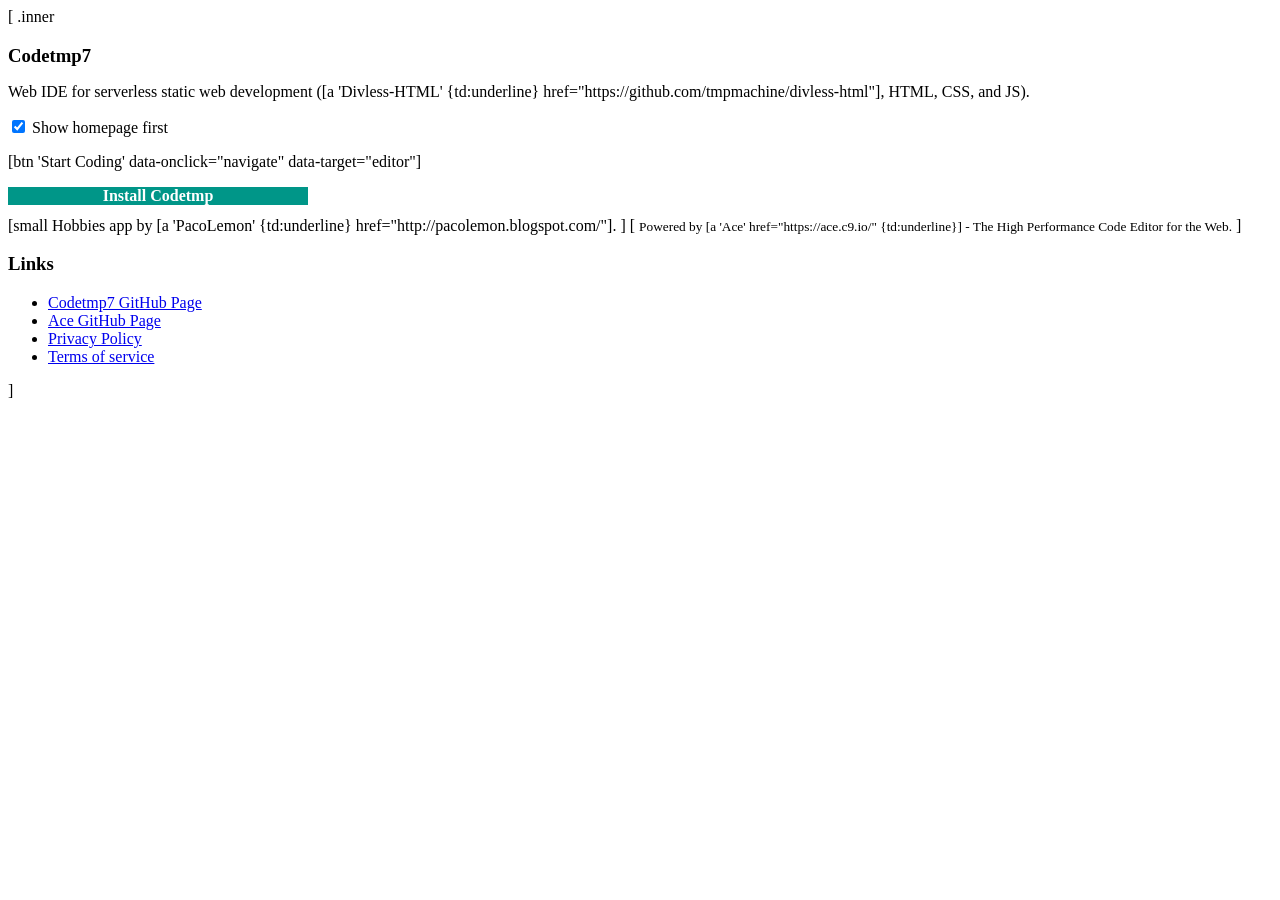
==== commit aad3d760: "zap" ====
--- a/codetmp/.divless/index.html
+++ b/codetmp/.divless/index.html
@@ -28,462 +28,468 @@
   
   <style id="preload-material">.material-icons{max-width:37.5px;overflow:hidden;color:transparent}</style>
 
-  <div id="main-editor">
-    <div class="w3-rest pos-relative h-100">
-      <div id="in-home" class="in-window in-content col1 active">
-        <div style="top:0;left:0;overflow:auto;z-index:2;" class="w-100 h-100 absolute">
-          <div class="w3-hide-small" style="height:34px;"></div>
-          
-          <div class="w3-padding homepage-content">
-            <div>
-              <h3 style="font-weight:bold;margin-bottom: 0">Codetmp7</h3>
-              <p>Web IDE for serverless static web development ([a 'Divless-HTML' {td:underline} href="https://github.com/tmpmachine/divless-html"], HTML, CSS, and JS).</p>
-              <p>
-                <input id="check-show-homepage" class="w3-check" type="checkbox" checked oninput="ui.ToggleHomepageSetting()"/> <label for="check-show-homepage">Show homepage first</label>
-              </p>
-              <button class="d-block " data-onclick="toggle-homepage">
-                Start Coding
-              </button>
-              <div style="height:1rem"></div>
-              <div class="w3-button w3-border d-block w3-hide" style="text-align: center;background: #009688;color:#fff;max-width: 300px" id="buttonInstall">
-                <div class="w3-small w3-padding-small" style="font-weight:bold;">Install Codetmp</div>
-              </div>
-              <div style="height:12px"></div>
-              [small 
-                Hobbies app by [a 'PacoLemon' {td:underline} href="http://pacolemon.blogspot.com/"].
+  <section data-view-name="homepage">
+    <!-- homepage -->
+    [ .inner
+
+      <div>
+        <h3 style="font-weight:bold;margin-bottom: 0">Codetmp7</h3>
+        <p>Web IDE for serverless static web development ([a 'Divless-HTML' {td:underline} href="https://github.com/tmpmachine/divless-html"], HTML, CSS, and JS).</p>
+        <p>
+          <input name="showHomepageFirst" class="w3-check _chkHomepage" type="checkbox" checked data-onchange="apply-preferences"/> <label for="check-show-homepage">Show homepage first</label>
+        </p>
+        [btn 'Start Coding' data-onclick="navigate" data-target="editor"]
+        <div style="height:1rem"></div>
+        <div class="w3-button w3-border d-block w3-hide" style="text-align: center;background: #009688;color:#fff;max-width: 300px" id="buttonInstall">
+          <div class="w3-small w3-padding-small" style="font-weight:bold;">Install Codetmp</div>
+        </div>
+        <div style="height:12px"></div>
+        [small 
+          Hobbies app by [a 'PacoLemon' {td:underline} href="http://pacolemon.blogspot.com/"].
+        ]
+        [
+          <small>Powered by [a 'Ace' href="https://ace.c9.io/" {td:underline}] - The High Performance Code Editor for the Web.</small>
+        ]
+      </div>
+      <div>
+        <h3 style="font-weight:bold;">Links</h3>
+        <ul class="c links">
+          <li><a href="https://github.com/tmpmachine/codetmp">Codetmp7 GitHub Page</a></li>
+          <li><a href="https://github.com/ajaxorg/ace">Ace GitHub Page</a></li>
+          <li><a href="pages/PP.html">Privacy Policy</a></li>
+          <li><a href="pages/TOS.html">Terms of service</a></li>
+        </ul>
+      </div>
+
+    ]
+  </section>
+
+  <template data-view-name="editor">
+    [ data-hidden 
+      <!-- # editor -->
+      [ .inner
+
+        <div id="main-editor" class="editor-mode">
+          <div class="w3-rest pos-relative h-100">
+            <!-- # file manager -->
+            <div id="in-my-files" class="in-window in-content col1 d-grid">
+
+              <div class="w3-hide-small" style="height:34px;"></div>
+              
+              <div>
+
+                <div class="border-bottom-dark menu-action d-flex" style="align-items: center;padding:8px 12px 0;justify-content: space-between;">  
+                  
+                  <div class="w3-left">
+
+                    <a href="javascript:void(0)" class="no-select option-menu" ondragstart="return false;" ondrop="return false;" tabindex="0">
+                      <div class="Btn w3-right w3-hover-none li no-select d-flex" style="align-items: center;padding:0">
+                        <h5 class="Btn w3-medium w3-padding-small w3-left no-select" style="font-weight:bold;" id="workspace-title">Main</h5>
+                        <i class="Btn material-icons w3-left">arrow_drop_down</i>
+                      </div>
+                      <div class="uid-A workspace no-select" onmousedown="event.preventDefault ? event.preventDefault() : event.returnValue = false" style="right:initial;left:0">
+                        <div>
+                          <div class="Btn w3-padding  active" data-kind="item" data-onclick="change-workspace" data-index="0" data-target="Main" style="grid-template-columns: 1fr auto">
+                            <div class="w3-small w3-padding-small" title="Default workspace">
+                              <b>Main</b>
+                              <div style="opacity: 0.8;font-size: 0.7rem">Files stored in browser storage</div>
+                            </div>
+                            <i class="material-icons">done_outline</i>
+                          </div>
+                          <div class="Btn w3-padding " data-kind="item" data-onclick="change-workspace" data-index="1" data-target="Playground" style="grid-template-columns: 1fr auto;align-items: center">
+                            <span class="w3-small w3-padding-small" title="Secondary workspace">
+                              <b>Playground</b>
+                              <div style="opacity: 0.8;font-size: 0.7rem">Files cleared on application close</div>
+                            </span>
+                            <i class="material-icons">done_outline</i>
+                          </div>
+                          <div class="Btn w3-padding " data-kind="item" data-onclick="change-workspace" data-index="2" data-target="File System" style="grid-template-columns: 1fr auto;align-items: center">
+                            <span class="w3-small w3-padding-small" title="Local system workspace">
+                              <b>File System</b>
+                              <div style="opacity: 0.8;font-size: 0.7rem">Create, read, or modify local system files</div>
+                            </span>
+                            <i class="material-icons">done_outline</i>
+                          </div>
+                        </div>
+                      </div>
+                    </a>
+                    <style type="text/css">
+                      .option-menu > div .Btn { border-left: 4px solid #9e9e9e; }
+                      .option-menu > div .Btn:not(.active) { border-left: 4px solid transparent; }
+                      .workspace .Btn .material-icons { opacity: 0.8 }
+                      .workspace .Btn:not(.active) .material-icons { visibility: hidden }
+                    </style>
+
+                  </div>
+
+                  <div class="w3-right d-flex" style="flex-wrap: wrap;justify-content: flex-end;">
+                    <div>
+
+                        <a href="javascript:void(0)" class="no-select option-menu authorized " data-onclick="sync-from-drive" tabindex="0" ondragstart="return false;" ondrop="return false;">
+                          <div class="Btn w3-button w3-right w3-hover-none li">
+                            <div class="Btn w3-hide-medium w3-hide-small w3-small w3-padding-small w3-left">Refresh</div>
+                            <i class="Btn material-icons">refresh</i>
+                          </div>
+                        </a>
+                        <a href="javascript:void(0)" class="no-select option-menu" tabindex="0" ondragstart="return false;" ondrop="return false;">
+                          <div class="Btn w3-button w3-right w3-hover-none li">
+                            <i class="Btn material-icons">add</i>
+                          </div>
+                          <div class="uid-A">
+                            <div>
+                              <div class="Btn w3-padding " data-onclick="new-file">
+                                <i class="material-icons">note_add</i>
+                                <div class="w3-small w3-padding-small" title="New file">New File</div>
+                              </div>
+                              <div class="Btn w3-padding " data-onclick="new-folder">
+                                <i class="material-icons">create_new_folder</i>
+                                <span class="w3-small w3-padding-small" title="New folder">New Folder</span>
+                              </div>
+                              <div class="Btn w3-padding " data-onclick="clone-repo">
+                                <div class="d-flex" style="justify-content: center;align-items: center;">
+                                  <i class="material-icons" style="visibility:hidden">http</i>
+                                  <img class="material-icons absolute" style="font-size: 1.3em;" src="assets/images/GitHub_Logo.png" width="36">
+                                </div>
+                                <div class="w3-small w3-padding-small">Clone Git Repository</div>
+                              </div>
+                              <div class="Btn w3-padding " data-onclick="upload-file">
+                                <i class="material-icons">upload_file</i>
+                                <span class="w3-small w3-padding-small" title="New folder" data-target="#file-upload">Upload a File</span>
+                              </div>
+                              <div class="Btn w3-padding " data-onclick="paste">
+                                <i class="material-icons">paste</i>
+                                <span class="w3-small w3-padding-small Label">Move here</span>
+                              </div>
+                              <div class="Btn w3-padding " data-onclick="create-workspace">
+                                <i class="material-icons">workspaces</i>
+                                <span class="w3-small w3-padding-small">Create Workspace</span>
+                              </div>
+                            </div>
+                          </div>
+                        </a>
+                        <a href="javascript:void(0)" class="no-select option-menu notif-button" tabindex="0" ondragstart="return false;" ondrop="return false;">
+                          <div class="Btn w3-button w3-right w3-hover-none li">
+                            <i class="Btn material-icons">notifications</i>
+                          </div>
+                          <div class="uid-A" style="min-width:280px;font-size:0.7rem">
+                            <div id="notif-list" class="ov-auto"></div>
+                          </div>
+                        </a>
+
+                    </div>
+
+                  </div>
+
+                </div>
+
+                <div class="d-grid" style="grid-template-columns: 1fr auto;padding:4px">
+
+                  <div class="ov-auto" style="scroll-behavior: smooth;">
+                    <div id="breadcrumbs" class="d-inline-flex no-select w3-small w3-padding"></div>
+                  </div>
+                  <div class="d-flex" style="justify-content: flex-end;padding:0 8px 0 0;align-items: center;">
+                    <a href="javascript:void(0)" class="no-select option-menu" tabindex="0" ondragstart="return false;" ondrop="return false;">
+                      <div class="Btn w3-button w3-right w3-hover-none li">
+                        <i id="view-type-icon" class="Btn material-icons">grid_view</i>
+                      </div>
+                      <div class="uid-A" style="width: 150px">
+                        <div>
+                          <div class="Btn w3-padding  active" data-onclick="change-file-list-view" data-type="grid">
+                            <i class="material-icons">grid_view</i>
+                            <span class="w3-small w3-padding-small" title="New folder">Grid view</span>
+                          </div>
+                          <div class="Btn w3-padding " data-onclick="change-file-list-view" data-type="list">
+                            <i class="material-icons">view_list</i>
+                            <div class="w3-small w3-padding-small" title="New file">List view</div>
+                          </div>
+                        </div>
+                      </div>
+                    </a>
+                    <a href="javascript:void(0)" class="no-select option-menu btn-file-action w3-hide" tabindex="0" ondragstart="return false;" ondrop="return false;">
+                      <div class="Btn w3-button w3-right w3-hover-none li">
+                        <i class="Btn material-icons">more_vert</i>
+                      </div>
+                      <div class="uid-A">
+                        <div>
+                          <div class="Btn d-block w3-padding " data-onclick="file-rename">
+                            <i class="material-icons">edit</i>
+                            <div class="w3-small w3-padding-small">Rename</div>
+                          </div>
+                          <div class="Btn d-block w3-padding " data-onclick="file-delete">
+                            <i class="material-icons">delete</i>
+                            <span class="w3-small w3-padding-small" title="Move to trash">Trash</span>
+                          </div>
+                          <div class="Btn d-block w3-padding " data-onclick="file-download">
+                            <i class="material-icons">get_app</i>
+                            <span class="w3-small w3-padding-small">Download</span>
+                          </div>
+                          <div class="Btn d-block w3-padding " data-onclick="copy">
+                            <i class="material-icons">copy</i>
+                            <span class="w3-small w3-padding-small">Copy</span>
+                          </div>
+                          <div class="Btn d-block w3-padding " data-onclick="move">
+                            <i class="material-icons">drive_file_move</i>
+                            <span class="w3-small w3-padding-small">Move</span>
+                          </div>
+                          <div class="Btn d-block w3-padding  authorized" data-onclick="file-unload">
+                            <i class="material-icons">refresh</i>
+                            <span class="w3-small w3-padding-small">Resync</span>
+                          </div>
+                        </div>
+                      </div>
+                    </a>
+                  </div>
+
+                </div>
+
+              </div>
+
+              [ #in-my-files-drop-zone
+                <!-- # widget file list -->
+                [ .wg-FileList ._fileList data-onclick="handle-file-list-click"]
+                [ data-target="explorer" data-message="1" .drop-zone .w3-hide]
               ]
-              [
-                <small>Powered by [a 'Ace' href="https://ace.c9.io/" {td:underline}] - The High Performance Code Editor for the Web.</small>
-              ]
+
             </div>
-            <div>
-              <h3 style="font-weight:bold;">Links</h3>
-              <ul class="c links">
-                <li><a href="https://github.com/tmpmachine/codetmp">Codetmp7 GitHub Page</a></li>
-                <li><a href="https://github.com/ajaxorg/ace">Ace GitHub Page</a></li>
-                <li><a href="pages/PP.html">Privacy Policy</a></li>
-                <li><a href="pages/TOS.html">Terms of service</a></li>
-              </ul>
+
+            <div id="in-trash" class="in-window in-content bg1 col1 ov-hidden">
+              <div class="w3-hide-small" style="height:34px;"></div>
+              <div class="w3-padding border-bottom-dark">
+                <div class="no-select">
+                  <h5><b>Trash <small>(Preview only)</small> <small class="w3-black w3-round" style="padding:0 2px 2px ;">Beta</small></b></h5>
+                </div>
+              </div>
+              <div class="h-100">
+                <div style="z-index:1;" class="ov-auto pos-relative h-100">
+                  <div id="list-trash" class="w3-padding d-flex" style="flex-flow:wrap;"></div>
+                </div>
+              </div>
+            </div>
+
+            <div id="in-trash-block" class="in-window in-block"></div>
+            <div id="in-settings-block" class="in-window in-block"></div>
+
+            <!-- # editor window -->
+            <div class="in-window d-grid ov-hidden h-100">
+              <div class="pos-relative h-100 d-grid" style="grid-template-rows:auto auto 1fr;">
+                
+                <div id="nav-bar" class="no-select w3-small w-100">
+
+                  [ .pos-relative .d-flex .justify-content-between
+
+                    <div class="menu-bar">
+                      
+                      <button class="tree-explorer-btn-expand  d-none" title="File Tree Explorer (Alt + Q)" data-onclick="expand-tree-explorer" style="border: 0;cursor: pointer;color: #97bcc1;border-right: 1px solid hsl(214deg 14% 13%);">
+                        <i class="material-icons i-btn-in">chevron_right</i>
+                      </button>
+                      <div class="drop-menu">
+                    <a href="#" class="Root w3-padding">File</a>
+                        <div class="Submenu">
+                          <a href="#" class="w3-padding Items menu-link" data-onclick="save" data-shortcut="Ctrl + S"> Save </a>
+                          <a href="#" class="w3-padding Items menu-link" data-onclick="save-all" data-shortcut="Ctrl + Shift + S"> Save All </a>
+                          <a href="#" class="w3-padding Items menu-link" data-onclick="new-file" data-shortcut="Alt + N"> New File </a>
+                          <a href="#" class="w3-padding Items menu-link hide" data-onclick="new-file-on-disk">New File on Disk</a>
+                          <a href="#" class="w3-padding Items menu-link" data-onclick="new-folder" data-shortcut="Alt + Shift + N"> New Folder </a>
+                          <a href="#" class="w3-padding Items menu-link feature-fs" data-onclick="open-disk-folder" data-shortcut="Ctrl + O"> Open Folder from Disk </a>
+                          <a href="#" class="w3-padding Items menu-link" data-onclick="preview" data-shortcut="Ctrl + Enter"> Preview </a>
+                          <a href="#" class="w3-padding Items menu-link" data-onclick="preview-at-pwa" data-shortcut="Ctrl + Shift + Enter">Preview PWAs</a>
+                        </div>
+                      </div>
+                      <div class="drop-menu">
+                    <a href="#" class="Root w3-padding">Explorer</a>
+                        <div class="Submenu">
+                          <a href="#" class="w3-padding Items menu-link" data-onclick="my-files" data-shortcut="Alt + M"> My Files </a>
+                          <a href="#" class="w3-padding Items menu-link" data-onclick="open-in-explorer" data-shortcut="Alt + O"> Open File in Explorer </a>
+                          [a 'Create a new session' href="#" .w3-padding .Items .menu-link data-onclick="create-session"]
+                          <a href="#" class="w3-padding Items menu-link w3-hide" data-onclick="trash"> Trash </a>
+                        </div>
+                      </div>
+                      <!-- view menu -->
+                      <div class="drop-menu">
+                        <a href="#" class="Root w3-padding">View</a>
+                        <div class="Submenu">
+                          <a href="#" class="w3-padding Items menu-link" data-onclick="command-palette" data-shortcut="Ctrl + Shift + P"> Command Palette </a>
+                        </div>
+                      </div>
+
+                      <div class="drop-menu">
+                    <a href="#" class="Root w3-padding">Editor</a>
+                        <div class="Submenu">
+                          <a href="#" class="w3-padding Items menu-link" data-onclick="set-font-size"> Set Font Size </a>
+                          <a href="#" class="w3-padding Items menu-link" data-onclick="toggle-editor-theme"> Toggle Light Theme </a>
+                          <a href="#" class="w3-padding Items menu-link" data-onclick="toggle-word-wrap"> Toggle Word Wrap </a>
+                          <a href="#" class="w3-padding Items menu-link" data-onclick='' data-shortcut="Alt + K, K"> Toggle Bookmark</a>
+                          <a href="#" class="w3-padding Items menu-link" data-onclick='' data-shortcut="Alt + K, L"> Clear Bookmark</a>
+                          <a href="#" class="w3-padding Items menu-link" data-onclick='' data-shortcut="Ctrl + Alt + ,"> Go To Previous Bookmark</a>
+                          <a href="#" class="w3-padding Items menu-link" data-onclick='' data-shortcut="Ctrl + Alt + ."> Go To Next Bookmark</a>
+                          <a href="#" class="w3-padding Items menu-link" data-onclick='' data-shortcut="Alt + ,"> Previous Tab</a>
+                          <a href="#" class="w3-padding Items menu-link" data-onclick='' data-shortcut="Alt + ."> Next Tab</a>
+                        </div>
+                      </div>
+                      <div class="drop-menu">
+                    <a href="#" class="Root w3-padding">Publish</a>
+                        <div class="Submenu">
+                          <a href="#" class="w3-padding Items menu-link authorized" data-onclick="modal" data-target="deploy-firebase">Deploy to Firebase Hosting</a>
+                          <a href="#" class="w3-padding Items menu-link" data-onclick="generate-single-file" data-shortcut="Alt + P">Generate Single File</a>
+                        </div>
+                      </div>
+                      <div class="drop-menu">
+                    <a href="#" class="Root w3-padding">Help</a>
+                        <div class="Submenu">
+                          <a href="pages/PP.html" class="w3-padding Items">Privacy Policy</a>
+                          <a href="pages/TOS.html" class="w3-padding Items">Terms of Service</a>
+                          <a href="#" class="w3-padding Items menu-link" data-onclick="about">About Codetmp</a>
+                        </div>
+                      </div>
+
+                    </div>
+
+                    <div class="menu-bar">
+
+                      <div class="drop-menu">
+                      <a href="#" class="Root w3-padding menu-link" data-onclick="modal" data-target="settings">Settings</a>
+                      </div>
+                      <div class="drop-menu unauthorized">
+                        <a href="#" class="Root w3-padding menu-link" data-onclick="modal" data-target="account">Sign in</a>
+                      </div>
+                      <div class="drop-menu authorized">
+                        <a href="#" class="Root w3-padding menu-link" data-onclick="modal" data-target="account">My Account</a>
+                        <!-- <div class="Submenu" style="right:0">
+                          <a href="#" class="w3-padding Items menu-link" data-onclick="sign-out">Sign out</a>
+                        </div> -->
+                      </div>
+
+                    </div>
+
+                  ]
+
+                  <!-- # navbar line -->
+                  [ {border-top:1px solid #3b3b3b}]
+
+                </div>
+                
+                <div class="d-grid pos-relative file-tab-container">
+                  
+                  <!-- # file tab -->
+                  [ #file-title .wg-FileTab data-onmousedown="handle-click-file-tab" data-ctxmenu="handle-ctxmenu-file-tab"]
+
+                  <div id="more-tab" data-onclick="more-tab" class=" w3-left pos-relative d-none" style="z-index:1;">
+                    <div>
+                      <div class="w3-rest pos-relative" style="padding:18px 24px;line-height:1.5em;">
+                        <div class="file-tab-name no-select w3-small w3-left h-100 d-flex w-100 absolute" data-title="__name__" style="left:0;top:0;color:#fff!important;font-weight:bold;align-items:center;justify-content:center;">
+                          <i class="material-icons">navigate_next</i>
+                        </div>
+                      </div>
+                    </div>
+                    <div style="height:3px"></div>
+                  </div>
+                </div>
+                
+                [ .pos-relative
+                  <div id="editor-wrapper" spellcheck="false" class="relative h-100" style="background:#21252b;"></div>
+                  <div data-target="editor" data-message="1" class="drop-zone w3-hide"></div>
+                ]
+              </div>
             </div>
           </div>
-        </div>
-      </div>
-
-      <div id="in-home-block" class="in-window in-block" style="z-index:0;"></div>
-
-      <!-- # file manager -->
-      <div id="in-my-files" class="in-window in-content col1 d-grid">
-
-        <div class="w3-hide-small" style="height:34px;"></div>
-        
-        <div>
-
-          <div class="border-bottom-dark menu-action d-flex" style="align-items: center;padding:8px 12px 0;justify-content: space-between;">  
+          <div id="sidebar" class="w3-animate-left ov-auto" data-onclick="handle-sidebar-btn-click">
             
-            <div class="w3-left">
-
-              <a href="javascript:void(0)" class="no-select option-menu" ondragstart="return false;" ondrop="return false;" tabindex="0">
-                <div class="Btn w3-right w3-hover-none li no-select d-flex" style="align-items: center;padding:0">
-                  <h5 class="Btn w3-medium w3-padding-small w3-left no-select" style="font-weight:bold;" id="workspace-title">Main</h5>
-                  <i class="Btn material-icons w3-left">arrow_drop_down</i>
+            <!-- # sidebar -->
+            <div class="Inner sidebar-inner h-100">
+              <div id="btn-menu-my-files" class="wgs-BtnSidebar _btnSidebar no-select" menu="in-my-files">
+                <i class="material-icons i-btn-in">folder</i>
+                <label class="l-btn-in">My Files</label>
+              </div>
+              <div id="btn-menu-settings" class="w3-animate-left wgs-BtnSidebar _btnSidebar no-select  w3-hide-medium w3-hide-large" data-onclick="toggle-settings">
+                <i class="material-icons i-btn-in">settings</i>
+                <label class="l-btn-in">Settings</label>
+              </div>
+              <div id="btn-menu-preview-wrapper" class="relative" style="z-index:0;">
+                [ ._btnMenuPreview data-onclick="btn-menu-preview" .wgs-BtnSidebar _btnSidebar .no-select .w3-animate-left
+                  [i 'play_arrow' .material-icons .i-btn-in]
+                  [l 'Preview' .l-btn-in]
+                ]
+              </div>
+              <div id="btn-menu-save-wrapper" class="relative" style="z-index:0;">
+                <div data-onclick="btn-menu-save" class=" wgs-BtnSidebar _btnSidebar w3-animate-left no-select">
+                  <i class="material-icons i-btn-in">save</i>
+                  <label class="l-btn-in">Save</label>
                 </div>
-                <div class="uid-A workspace no-select" onmousedown="event.preventDefault ? event.preventDefault() : event.returnValue = false" style="right:initial;left:0">
-                  <div>
-                    <div class="Btn w3-padding  active" data-kind="item" data-onclick="change-workspace" data-index="0" data-target="Main" style="grid-template-columns: 1fr auto">
-                      <div class="w3-small w3-padding-small" title="Default workspace">
-                        <b>Main</b>
-                        <div style="opacity: 0.8;font-size: 0.7rem">Files stored in browser storage</div>
-                      </div>
-                      <i class="material-icons">done_outline</i>
-                    </div>
-                    <div class="Btn w3-padding " data-kind="item" data-onclick="change-workspace" data-index="1" data-target="Playground" style="grid-template-columns: 1fr auto;align-items: center">
-                      <span class="w3-small w3-padding-small" title="Secondary workspace">
-                        <b>Playground</b>
-                        <div style="opacity: 0.8;font-size: 0.7rem">Files cleared on application close</div>
-                      </span>
-                      <i class="material-icons">done_outline</i>
-                    </div>
-                    <div class="Btn w3-padding " data-kind="item" data-onclick="change-workspace" data-index="2" data-target="File System" style="grid-template-columns: 1fr auto;align-items: center">
-                      <span class="w3-small w3-padding-small" title="Local system workspace">
-                        <b>File System</b>
-                        <div style="opacity: 0.8;font-size: 0.7rem">Create, read, or modify local system files</div>
-                      </span>
-                      <i class="material-icons">done_outline</i>
-                    </div>
-                  </div>
+              </div>
+              <div id="btn-menu-template" data-onclick="btn-menu-template" class=" w3-animate-left wgs-BtnSidebar _btnSidebar no-select">
+                <i class="material-icons i-btn-in">extension</i>
+                <label class="l-btn-in">Snippets</label>
+              </div>
+              <div id="btn-undo" data-onclick="btn-undo" class=" w3-animate-left wgs-BtnSidebar _btnSidebar no-select w3-hide-medium w3-hide-large">
+                <i class="material-icons i-btn-in">undo</i>
+                <label class="l-btn-in">Undo</label>
+              </div>
+              <div id="btn-redo" data-onclick="btn-redo" class=" w3-animate-left wgs-BtnSidebar _btnSidebar no-select w3-hide-medium w3-hide-large">
+                <i class="material-icons i-btn-in">redo</i>
+                <label class="l-btn-in">Redo</label>
+              </div>
+              <div id="btn-menu-trash" data-onclick="btn-menu-trash" class=" wgs-BtnSidebar _btnSidebar no-select hide " menu="in-trash">
+                <i class="material-icons i-btn-in">delete</i>
+                <label class="l-btn-in">Trash</label>
+              </div>
+              
+              <div id="btn-home-wrapper" class="hide w3-animate-left pos-relative" style="z-index:0;">
+                <div id="btn-home" id="btn-home" class="wgs-BtnSidebar _btnSidebar no-select w3-hide-medium w3-hide-large " data-onclick="toggle-homepage">
+                  <i class="material-icons i-btn-in">home</i>
+                  <label class="l-btn-in">Home</label>
                 </div>
-              </a>
-              <style type="text/css">
-                .option-menu > div .Btn { border-left: 4px solid #9e9e9e; }
-                .option-menu > div .Btn:not(.active) { border-left: 4px solid transparent; }
-                .workspace .Btn .material-icons { opacity: 0.8 }
-                .workspace .Btn:not(.active) .material-icons { visibility: hidden }
-              </style>
-
+              </div>
+              <div id="btn-account-wrapper" class="hide w3-animate-left wgs-BtnSidebar _btnSidebar no-select  w3-hide-medium w3-hide-large" data-onclick="toggle-account">
+                <i class="material-icons i-btn-in">account_circle</i>
+                <label class="l-btn-in">Account</label>
+              </div>
+              <div class="bg5x absolute" style="top:0;left:0;right:0;bottom:0;z-index:-2;"></div>
             </div>
-
-            <div class="w3-right d-flex" style="flex-wrap: wrap;justify-content: flex-end;">
+            <!--  -->
+            <!-- END OF SIDEBAR MENU -->
+
+
+            <!-- FILE TREE EXPLORER -->
+            <!--  -->
+            <div class="tree-explorer d-none">
+              <div class="no-select w3-small">
+                <button data-onclick="collapse-tree-explorer" class=" tree-explorer-btn-collapse">
+                  <i class="material-icons i-btn-in">chevron_left</i>
+                </button>
+              </div>
               <div>
-
-                  <a href="javascript:void(0)" class="no-select option-menu authorized " data-onclick="sync-from-drive" tabindex="0" ondragstart="return false;" ondrop="return false;">
-                    <div class="Btn w3-button w3-right w3-hover-none li">
-                      <div class="Btn w3-hide-medium w3-hide-small w3-small w3-padding-small w3-left">Refresh</div>
-                      <i class="Btn material-icons">refresh</i>
-                    </div>
-                  </a>
-                  <a href="javascript:void(0)" class="no-select option-menu" tabindex="0" ondragstart="return false;" ondrop="return false;">
-                    <div class="Btn w3-button w3-right w3-hover-none li">
-                      <i class="Btn material-icons">add</i>
-                    </div>
-                    <div class="uid-A">
-                      <div>
-                        <div class="Btn w3-padding " data-onclick="new-file">
-                          <i class="material-icons">note_add</i>
-                          <div class="w3-small w3-padding-small" title="New file">New File</div>
-                        </div>
-                        <div class="Btn w3-padding " data-onclick="new-folder">
-                          <i class="material-icons">create_new_folder</i>
-                          <span class="w3-small w3-padding-small" title="New folder">New Folder</span>
-                        </div>
-                        <div class="Btn w3-padding " data-onclick="clone-repo">
-                          <div class="d-flex" style="justify-content: center;align-items: center;">
-                            <i class="material-icons" style="visibility:hidden">http</i>
-                            <img class="material-icons absolute" style="font-size: 1.3em;" src="assets/images/GitHub_Logo.png" width="36">
-                          </div>
-                          <div class="w3-small w3-padding-small">Clone Git Repository</div>
-                        </div>
-                        <div class="Btn w3-padding " data-onclick="upload-file">
-                          <i class="material-icons">upload_file</i>
-                          <span class="w3-small w3-padding-small" title="New folder" data-target="#file-upload">Upload a File</span>
-                        </div>
-                        <div class="Btn w3-padding " data-onclick="paste">
-                          <i class="material-icons">paste</i>
-                          <span class="w3-small w3-padding-small Label">Move here</span>
-                        </div>
-                        <div class="Btn w3-padding " data-onclick="create-workspace">
-                          <i class="material-icons">workspaces</i>
-                          <span class="w3-small w3-padding-small">Create Workspace</span>
-                        </div>
-                      </div>
-                    </div>
-                  </a>
-                  <a href="javascript:void(0)" class="no-select option-menu notif-button" tabindex="0" ondragstart="return false;" ondrop="return false;">
-                    <div class="Btn w3-button w3-right w3-hover-none li">
-                      <i class="Btn material-icons">notifications</i>
-                    </div>
-                    <div class="uid-A" style="min-width:280px;font-size:0.7rem">
-                      <div id="notif-list" class="ov-auto"></div>
-                    </div>
-                  </a>
-
-              </div>
-
+                <button data-onclick="reload-file-tree" class=" tree-explorer-btn-collapse">
+                  <i class="material-icons i-btn-in">sync</i> Reload
+                </button>
+                <button>Info: Right click to reveal file</button>
+              </div>
+              <div id="file-tree" class="d-grid">
+                <ul class="file-tree-list file-tree" data-fid="-1">
+                  <li class="folder-root open">
+                    <span class="folder-name root" data-fid="-1">My Files</span>
+                    <ul class="isLoaded"></ul>
+                  </li>
+                </ul>
+              </div>
+              <div id="tree-workspace">
+                <div data-fid="-1" class="--active no-select">My Files</div>
+              </div>
             </div>
+            <!--  -->
+            <!-- END OF FILE TREE EXPLORER -->
 
           </div>
-
-          <div class="d-grid" style="grid-template-columns: 1fr auto;padding:4px">
-
-            <div class="ov-auto" style="scroll-behavior: smooth;">
-              <div id="breadcrumbs" class="d-inline-flex no-select w3-small w3-padding"></div>
-            </div>
-            <div class="d-flex" style="justify-content: flex-end;padding:0 8px 0 0;align-items: center;">
-              <a href="javascript:void(0)" class="no-select option-menu" tabindex="0" ondragstart="return false;" ondrop="return false;">
-                <div class="Btn w3-button w3-right w3-hover-none li">
-                  <i id="view-type-icon" class="Btn material-icons">grid_view</i>
-                </div>
-                <div class="uid-A" style="width: 150px">
-                  <div>
-                    <div class="Btn w3-padding  active" data-onclick="change-file-list-view" data-type="grid">
-                      <i class="material-icons">grid_view</i>
-                      <span class="w3-small w3-padding-small" title="New folder">Grid view</span>
-                    </div>
-                    <div class="Btn w3-padding " data-onclick="change-file-list-view" data-type="list">
-                      <i class="material-icons">view_list</i>
-                      <div class="w3-small w3-padding-small" title="New file">List view</div>
-                    </div>
-                  </div>
-                </div>
-              </a>
-              <a href="javascript:void(0)" class="no-select option-menu btn-file-action w3-hide" tabindex="0" ondragstart="return false;" ondrop="return false;">
-                <div class="Btn w3-button w3-right w3-hover-none li">
-                  <i class="Btn material-icons">more_vert</i>
-                </div>
-                <div class="uid-A">
-                  <div>
-                    <div class="Btn d-block w3-padding " data-onclick="file-rename">
-                      <i class="material-icons">edit</i>
-                      <div class="w3-small w3-padding-small">Rename</div>
-                    </div>
-                    <div class="Btn d-block w3-padding " data-onclick="file-delete">
-                      <i class="material-icons">delete</i>
-                      <span class="w3-small w3-padding-small" title="Move to trash">Trash</span>
-                    </div>
-                    <div class="Btn d-block w3-padding " data-onclick="file-download">
-                      <i class="material-icons">get_app</i>
-                      <span class="w3-small w3-padding-small">Download</span>
-                    </div>
-                    <div class="Btn d-block w3-padding " data-onclick="copy">
-                      <i class="material-icons">copy</i>
-                      <span class="w3-small w3-padding-small">Copy</span>
-                    </div>
-                    <div class="Btn d-block w3-padding " data-onclick="move">
-                      <i class="material-icons">drive_file_move</i>
-                      <span class="w3-small w3-padding-small">Move</span>
-                    </div>
-                    <div class="Btn d-block w3-padding  authorized" data-onclick="file-unload">
-                      <i class="material-icons">refresh</i>
-                      <span class="w3-small w3-padding-small">Resync</span>
-                    </div>
-                  </div>
-                </div>
-              </a>
-            </div>
-
+          <div id="status-bar" class="no-select">
+            <small id="txt-sync"></small>
+            <span>&nbsp;</span>
           </div>
-
-        </div>
-
-        [ #in-my-files-drop-zone
-          <!-- # widget file list -->
-          [ .wg-FileList ._fileList data-onclick="handle-file-list-click"]
-          [ data-target="explorer" data-message="1" .drop-zone .w3-hide]
-        ]
-
-      </div>
-
-      <div id="in-trash" class="in-window in-content bg1 col1 ov-hidden">
-        <div class="w3-hide-small" style="height:34px;"></div>
-        <div class="w3-padding border-bottom-dark">
-          <div class="no-select">
-            <h5><b>Trash <small>(Preview only)</small> <small class="w3-black w3-round" style="padding:0 2px 2px ;">Beta</small></b></h5>
-          </div>
-        </div>
-        <div class="h-100">
-          <div style="z-index:1;" class="ov-auto pos-relative h-100">
-            <div id="list-trash" class="w3-padding d-flex" style="flex-flow:wrap;"></div>
-          </div>
-        </div>
-      </div>
-
-      <div id="in-trash-block" class="in-window in-block"></div>
-      <div id="in-settings-block" class="in-window in-block"></div>
-
-      <!-- # editor window -->
-      <div class="in-window d-grid ov-hidden h-100">
-        <div class="pos-relative h-100 d-grid" style="grid-template-rows:auto auto 1fr;">
-          
-          <div id="nav-bar" class="no-select w3-small w-100">
-
-            [ .pos-relative .d-flex .justify-content-between
-
-              <div class="menu-bar">
-                
-                <button class="tree-explorer-btn-expand  d-none" title="File Tree Explorer (Alt + Q)" data-onclick="expand-tree-explorer" style="border: 0;cursor: pointer;color: #97bcc1;border-right: 1px solid hsl(214deg 14% 13%);">
-                  <i class="material-icons i-btn-in">chevron_right</i>
-                </button>
-                <div class="drop-menu">
-              <a href="#" class="Root w3-padding">File</a>
-                  <div class="Submenu">
-                    <a href="#" class="w3-padding Items menu-link" data-onclick="save" data-shortcut="Ctrl + S"> Save </a>
-                    <a href="#" class="w3-padding Items menu-link" data-onclick="save-all" data-shortcut="Ctrl + Shift + S"> Save All </a>
-                    <a href="#" class="w3-padding Items menu-link" data-onclick="new-file" data-shortcut="Alt + N"> New File </a>
-                    <a href="#" class="w3-padding Items menu-link hide" data-onclick="new-file-on-disk">New File on Disk</a>
-                    <a href="#" class="w3-padding Items menu-link" data-onclick="new-folder" data-shortcut="Alt + Shift + N"> New Folder </a>
-                    <a href="#" class="w3-padding Items menu-link feature-fs" data-onclick="open-disk-folder" data-shortcut="Ctrl + O"> Open Folder from Disk </a>
-                    <a href="#" class="w3-padding Items menu-link" data-onclick="preview" data-shortcut="Ctrl + Enter"> Preview </a>
-                    <a href="#" class="w3-padding Items menu-link" data-onclick="preview-at-pwa" data-shortcut="Ctrl + Shift + Enter">Preview PWAs</a>
-                  </div>
-                </div>
-                <div class="drop-menu">
-              <a href="#" class="Root w3-padding">Explorer</a>
-                  <div class="Submenu">
-                    <a href="#" class="w3-padding Items menu-link" data-onclick="my-files" data-shortcut="Alt + M"> My Files </a>
-                    <a href="#" class="w3-padding Items menu-link" data-onclick="open-in-explorer" data-shortcut="Alt + O"> Open File in Explorer </a>
-                    [a 'Create a new session' href="#" .w3-padding .Items .menu-link data-onclick="create-session"]
-                    <a href="#" class="w3-padding Items menu-link w3-hide" data-onclick="trash"> Trash </a>
-                  </div>
-                </div>
-                <!-- view menu -->
-                <div class="drop-menu">
-                  <a href="#" class="Root w3-padding">View</a>
-                  <div class="Submenu">
-                    <a href="#" class="w3-padding Items menu-link" data-onclick="command-palette" data-shortcut="Ctrl + Shift + P"> Command Palette </a>
-                  </div>
-                </div>
-
-                <div class="drop-menu">
-              <a href="#" class="Root w3-padding">Editor</a>
-                  <div class="Submenu">
-                    <a href="#" class="w3-padding Items menu-link" data-onclick="set-font-size"> Set Font Size </a>
-                    <a href="#" class="w3-padding Items menu-link" data-onclick="toggle-editor-theme"> Toggle Light Theme </a>
-                    <a href="#" class="w3-padding Items menu-link" data-onclick="toggle-word-wrap"> Toggle Word Wrap </a>
-                    <a href="#" class="w3-padding Items menu-link" data-onclick='' data-shortcut="Alt + K, K"> Toggle Bookmark</a>
-                    <a href="#" class="w3-padding Items menu-link" data-onclick='' data-shortcut="Alt + K, L"> Clear Bookmark</a>
-                    <a href="#" class="w3-padding Items menu-link" data-onclick='' data-shortcut="Ctrl + Alt + ,"> Go To Previous Bookmark</a>
-                    <a href="#" class="w3-padding Items menu-link" data-onclick='' data-shortcut="Ctrl + Alt + ."> Go To Next Bookmark</a>
-                    <a href="#" class="w3-padding Items menu-link" data-onclick='' data-shortcut="Alt + ,"> Previous Tab</a>
-                    <a href="#" class="w3-padding Items menu-link" data-onclick='' data-shortcut="Alt + ."> Next Tab</a>
-                  </div>
-                </div>
-                <div class="drop-menu">
-              <a href="#" class="Root w3-padding">Publish</a>
-                  <div class="Submenu">
-                    <a href="#" class="w3-padding Items menu-link authorized" data-onclick="modal" data-target="deploy-firebase">Deploy to Firebase Hosting</a>
-                    <a href="#" class="w3-padding Items menu-link" data-onclick="generate-single-file" data-shortcut="Alt + P">Generate Single File</a>
-                  </div>
-                </div>
-                <div class="drop-menu">
-              <a href="#" class="Root w3-padding">Help</a>
-                  <div class="Submenu">
-                    <a href="pages/PP.html" class="w3-padding Items">Privacy Policy</a>
-                    <a href="pages/TOS.html" class="w3-padding Items">Terms of Service</a>
-                    <a href="#" class="w3-padding Items menu-link" data-onclick="about">About Codetmp</a>
-                  </div>
-                </div>
-
-              </div>
-
-              <div class="menu-bar">
-
-                <div class="drop-menu">
-                <a href="#" class="Root w3-padding menu-link" data-onclick="modal" data-target="settings">Settings</a>
-                </div>
-                <div class="drop-menu unauthorized">
-                  <a href="#" class="Root w3-padding menu-link" data-onclick="modal" data-target="account">Sign in</a>
-                </div>
-                <div class="drop-menu authorized">
-                  <a href="#" class="Root w3-padding menu-link" data-onclick="modal" data-target="account">My Account</a>
-                  <!-- <div class="Submenu" style="right:0">
-                    <a href="#" class="w3-padding Items menu-link" data-onclick="sign-out">Sign out</a>
-                  </div> -->
-                </div>
-
-              </div>
-
-            ]
-
-            <!-- # navbar line -->
-            [ {border-top:1px solid #3b3b3b}]
-
-          </div>
-          
-          <div class="d-grid pos-relative file-tab-container">
-            
-            <!-- # file tab -->
-            [ #file-title .wg-FileTab data-onmousedown="handle-click-file-tab" data-ctxmenu="handle-ctxmenu-file-tab"]
-
-            <div id="more-tab" data-onclick="more-tab" class=" w3-left pos-relative d-none" style="z-index:1;">
-              <div>
-                <div class="w3-rest pos-relative" style="padding:18px 24px;line-height:1.5em;">
-                  <div class="file-tab-name no-select w3-small w3-left h-100 d-flex w-100 absolute" data-title="__name__" style="left:0;top:0;color:#fff!important;font-weight:bold;align-items:center;justify-content:center;">
-                    <i class="material-icons">navigate_next</i>
-                  </div>
-                </div>
-              </div>
-              <div style="height:3px"></div>
-            </div>
-          </div>
-          
-          [ .pos-relative
-            <div id="editor-wrapper" spellcheck="false" class="relative h-100" style="background:#21252b;"></div>
-            <div data-target="editor" data-message="1" class="drop-zone w3-hide"></div>
-          ]
-        </div>
-      </div>
-    </div>
-    <div id="sidebar" class="w3-animate-left HIDE ov-auto" data-onclick="handle-sidebar-btn-click">
-      
-      <!-- # sidebar -->
-      <div class="Inner sidebar-inner h-100">
-        <div id="btn-menu-my-files" class="wgs-BtnSidebar _btnSidebar no-select" menu="in-my-files">
-          <i class="material-icons i-btn-in">folder</i>
-          <label class="l-btn-in">My Files</label>
-        </div>
-        <div id="btn-menu-settings" class="w3-animate-left wgs-BtnSidebar _btnSidebar no-select  w3-hide-medium w3-hide-large" data-onclick="toggle-settings">
-          <i class="material-icons i-btn-in">settings</i>
-          <label class="l-btn-in">Settings</label>
-        </div>
-        <div id="btn-menu-preview-wrapper" class="relative" style="z-index:0;">
-          [ ._btnMenuPreview data-onclick="btn-menu-preview" .wgs-BtnSidebar _btnSidebar .no-select .w3-animate-left
-            [i 'play_arrow' .material-icons .i-btn-in]
-            [l 'Preview' .l-btn-in]
-          ]
-        </div>
-        <div id="btn-menu-save-wrapper" class="relative" style="z-index:0;">
-          <div data-onclick="btn-menu-save" class=" wgs-BtnSidebar _btnSidebar w3-animate-left no-select">
-            <i class="material-icons i-btn-in">save</i>
-            <label class="l-btn-in">Save</label>
-          </div>
-        </div>
-        <div id="btn-menu-template" data-onclick="btn-menu-template" class=" w3-animate-left wgs-BtnSidebar _btnSidebar no-select">
-          <i class="material-icons i-btn-in">extension</i>
-          <label class="l-btn-in">Snippets</label>
-        </div>
-        <div id="btn-undo" data-onclick="btn-undo" class=" w3-animate-left wgs-BtnSidebar _btnSidebar no-select w3-hide-medium w3-hide-large">
-          <i class="material-icons i-btn-in">undo</i>
-          <label class="l-btn-in">Undo</label>
-        </div>
-        <div id="btn-redo" data-onclick="btn-redo" class=" w3-animate-left wgs-BtnSidebar _btnSidebar no-select w3-hide-medium w3-hide-large">
-          <i class="material-icons i-btn-in">redo</i>
-          <label class="l-btn-in">Redo</label>
-        </div>
-        <div id="btn-menu-trash" data-onclick="btn-menu-trash" class=" wgs-BtnSidebar _btnSidebar no-select hide " menu="in-trash">
-          <i class="material-icons i-btn-in">delete</i>
-          <label class="l-btn-in">Trash</label>
-        </div>
-        
-        <div id="btn-home-wrapper" class="hide w3-animate-left pos-relative" style="z-index:0;">
-          <div id="btn-home" id="btn-home" class="wgs-BtnSidebar _btnSidebar no-select w3-hide-medium w3-hide-large " data-onclick="toggle-homepage">
-            <i class="material-icons i-btn-in">home</i>
-            <label class="l-btn-in">Home</label>
-          </div>
-        </div>
-        <div id="btn-account-wrapper" class="hide w3-animate-left wgs-BtnSidebar _btnSidebar no-select  w3-hide-medium w3-hide-large" data-onclick="toggle-account">
-          <i class="material-icons i-btn-in">account_circle</i>
-          <label class="l-btn-in">Account</label>
-        </div>
-        <div class="bg5x absolute" style="top:0;left:0;right:0;bottom:0;z-index:-2;"></div>
-      </div>
-      <!--  -->
-      <!-- END OF SIDEBAR MENU -->
-
-
-      <!-- FILE TREE EXPLORER -->
-      <!--  -->
-      <div class="tree-explorer d-none">
-        <div class="no-select w3-small">
-          <button data-onclick="collapse-tree-explorer" class=" tree-explorer-btn-collapse">
-            <i class="material-icons i-btn-in">chevron_left</i>
-          </button>
-        </div>
-        <div>
-          <button data-onclick="reload-file-tree" class=" tree-explorer-btn-collapse">
-            <i class="material-icons i-btn-in">sync</i> Reload
-          </button>
-          <button>Info: Right click to reveal file</button>
-        </div>
-        <div id="file-tree" class="d-grid">
-          <ul class="file-tree-list file-tree" data-fid="-1">
-            <li class="folder-root open">
-              <span class="folder-name root" data-fid="-1">My Files</span>
-              <ul class="isLoaded"></ul>
-            </li>
-          </ul>
-        </div>
-        <div id="tree-workspace">
-          <div data-fid="-1" class="--active no-select">My Files</div>
-        </div>
-      </div>
-      <!--  -->
-      <!-- END OF FILE TREE EXPLORER -->
-
-    </div>
-    <div id="status-bar" class="no-select">
-      <small id="txt-sync"></small>
-      <span>&nbsp;</span>
-    </div>
-  </div>
+        </div>
+
+      ]
+    ]
+  </template>
+
+  <sectioN hidden>
 
   <div id="limbo" class="limbo">
     <iframe name="PreviewFrame" id="PreviewFrame" src=""></iframe>
@@ -570,12 +576,9 @@
   </div>
 </template>
 
-
-
-<!-- # dialogs -->
-<!-- =========== -->
-
-<!-- # dialogs -->
+</sectioN>  
+
+  <!-- # dialogs -->
   <!-- ========= -->
   <div class="_dialogTemplates" hidden>
     <template class="_dialogLoading">
@@ -651,7 +654,7 @@
 
 <!-- # templates -->
 <!-- =========== -->
-
+<section hidden>
   <template id="tmp-notif" class="Export">
     <div class="w3-padding Btn">
       <span class="Timestamp"></span>
@@ -835,78 +838,6 @@
         [small 'New version available' style="padding:16px;"]
       </div>
     </div>
-    
-    <modal-v2 class="modal-component Export" data-name="settings">
-      <div class="Modal bg8 col1" slot="content">
-        <div class="Header no-select d-flex justify-content-between">
-          <h5><b class="title">Settings</b></h5>
-          <button class="material-icons toggler close-btn">close</button>
-        </div>
-        <div class="Content">
-          
-          <section>
-            <h6 style="font-weight:bold;">Preview</h6>
-            <p>
-              <label><input data-name="divlessHTMLEnabled" class="autofocus w3-check input-settings" type="checkbox"/> Convert Divless HTML format (.html files only)</label>
-            </p>
-            <p>
-              <label><input data-name="linkPreviewWindowProcess" class="autofocus w3-check input-settings" type="checkbox"/> Link preview window process (might freeze editor while in debug mode)</label>
-            </p>
-            [small 'JavaScript (Terser) : ']
-            [p
-              <label><input data-name="minifyJs" class="autofocus w3-check input-settings" type="checkbox"/> Minify</label>
-            ]
-          </section>
-          <hr/>
-          <section>
-            <h6 style="font-weight:bold;">File Manager</h6>
-            <p>
-              <label><input data-name="divlessHTMLFSEnabled" class="autofocus w3-check input-settings" type="checkbox"/> Convert Divless HTML format on file save (.html files only)</label>
-            </p>
-          </section>
-          <hr/>
-          <section>
-            <h6 style="font-weight:bold;">Editor</h6>
-            <p>
-              <label><input data-name="emmetEnabled" class="w3-check input-settings" type="checkbox"/> Emmet Support</label>
-            </p>
-            <p>
-              <label><input data-name="autoCompleteEnabled" class="w3-check input-settings" type="checkbox"/> Autocompletion</label>
-            </p>
-          </section>
-          <hr/>
-          <section>
-            <h6 class="w3-hide" style="font-weight:bold;">Google Drive Sync</h6>
-            <p>
-            <label><input id="check-auto-sync" class="w3-check" type="checkbox" oninput="ui.toggleAutoSync()" checked/> Automatically sync files and folders</label>          
-            </p>
-          </section>
-          <hr/>
-    
-          <!-- work offline -->
-          <section>
-            <h6 style="font-weight:bold;">Updates & Offline Access</h6>
-            <button type="button" class="btn-style-1" style="width:auto" onclick="pwaCacher.update()">Check for updates</button>
-            <button type="button" class="btn-style-1" style="width:auto" onclick="pwaCacher.removeUpdate()">Remove App Cache</button>
-            [p '*) Removing app cache will disable offline access until you update the app manually by clicking on <b>Check for updates</b> button.']
-          </section>
-          <hr/>
-    
-          <section>
-            <h6 style="font-weight:bold;">File Storage</h6>
-            <p>Delete locally saved files & folders (doesn't affect your files on Google Drive).</p>
-            <button class="btn-style-1 clickable toggler" style="width:auto" data-callback="clear-data">Clear data</button>
-          </section>
-          <hr/>
-          <section>
-            <h6 style="font-weight:bold;">GitHub Token</h6>
-            <p>Set personal access token to get higher rate limit. Valid until this application is closed.</p>
-            <p><label><input id="check-save-token" class="w3-check" type="checkbox" oninput="ui.toggleSaveToken()"/> Store token in browser storage</label></p>
-            <button class="btn-style-1 clickable" style="width:auto" data-callback="set-git-token">Set token</button>
-          </section>
-        </div>
-      </div>
-    </modal-v2>
     
     <modal-v2 class="modal-component Export" data-name="snippet-manager">
       <div class="Modal bg8 col1" slot="content">
@@ -1089,50 +1020,6 @@
       </div>
     </modal-v2>
     
-    <modal-v2 class="modal-component Export" data-name="account">
-      <!-- # account, # my account -->
-      <div class="Modal bg8 col1" slot="content">
-        <div class="Header no-select d-flex justify-content-between">
-          <h5><b>My Account</b></h5>
-          <button class="material-icons toggler close-btn autofocus">close</button>
-        </div>
-        <div class="Content">
-          <section>
-    
-            <!-- Backup and restore -->
-            [h3 'Sync to Google Drive']
-            [
-              [ .d-flex .flex-wrap {gap:0.25rem}
-                [ data-view-group="features-cloud" data-view-name-not="authorized"
-                  <!-- authorize -->
-                  [btn 'Authorize' .btn-style-1 data-onclick="authorize" .btn .btn-style-1]
-                ]
-              ]
-              [s #txt-backup-status]
-              [s #txt-restore-status]
-            ][ {mb:0.5rem}]
-    
-            <p class="w3-small unauthorized">(!) Your files are <b>currently stored locally</b> in browser storage. Sign in to synchronize with Google Drive across devices.</p>
-            <div id="g-signin2" class="unauthorized"></div>
-            <div data-view-group="features-cloud" data-view-name="authorized">
-              <!-- sign out, revoke token -->
-              <button class="btn-style-1 clickable" style="width:auto" data-callback="sign-out">Sign out</button>
-              <button class="btn-style-1" style="width:auto" data-onclick="revoke-access">Revoke access</button>
-            </div>
-            <hr/>
-            <p class="w3-small">By using <b>Codetmp</b>, you're considered agreed to terms and condition written on articles below :</p>
-            <ul>
-              <li>
-                 <u><a target="_blank" href="pages/TOS.html" style="font-weight:bold;">Terms of Service</a></u>
-              </li>
-              <li>
-                 <u><a href="pages/PP.html" target="_blank" style="font-weight:bold;">Privacy Policy</a></u>
-              </li>
-            </ul>
-            </section>
-        </div>
-      </div>
-    </modal-v2>
     
     <modal-v2 class="modal-component Export" data-name="prompt">
       <div class="Modal bg8 col1" slot="content">
@@ -1179,7 +1066,7 @@
       </div>
     </modal-v2>
     
-
+</section>
 
 
 <script>
